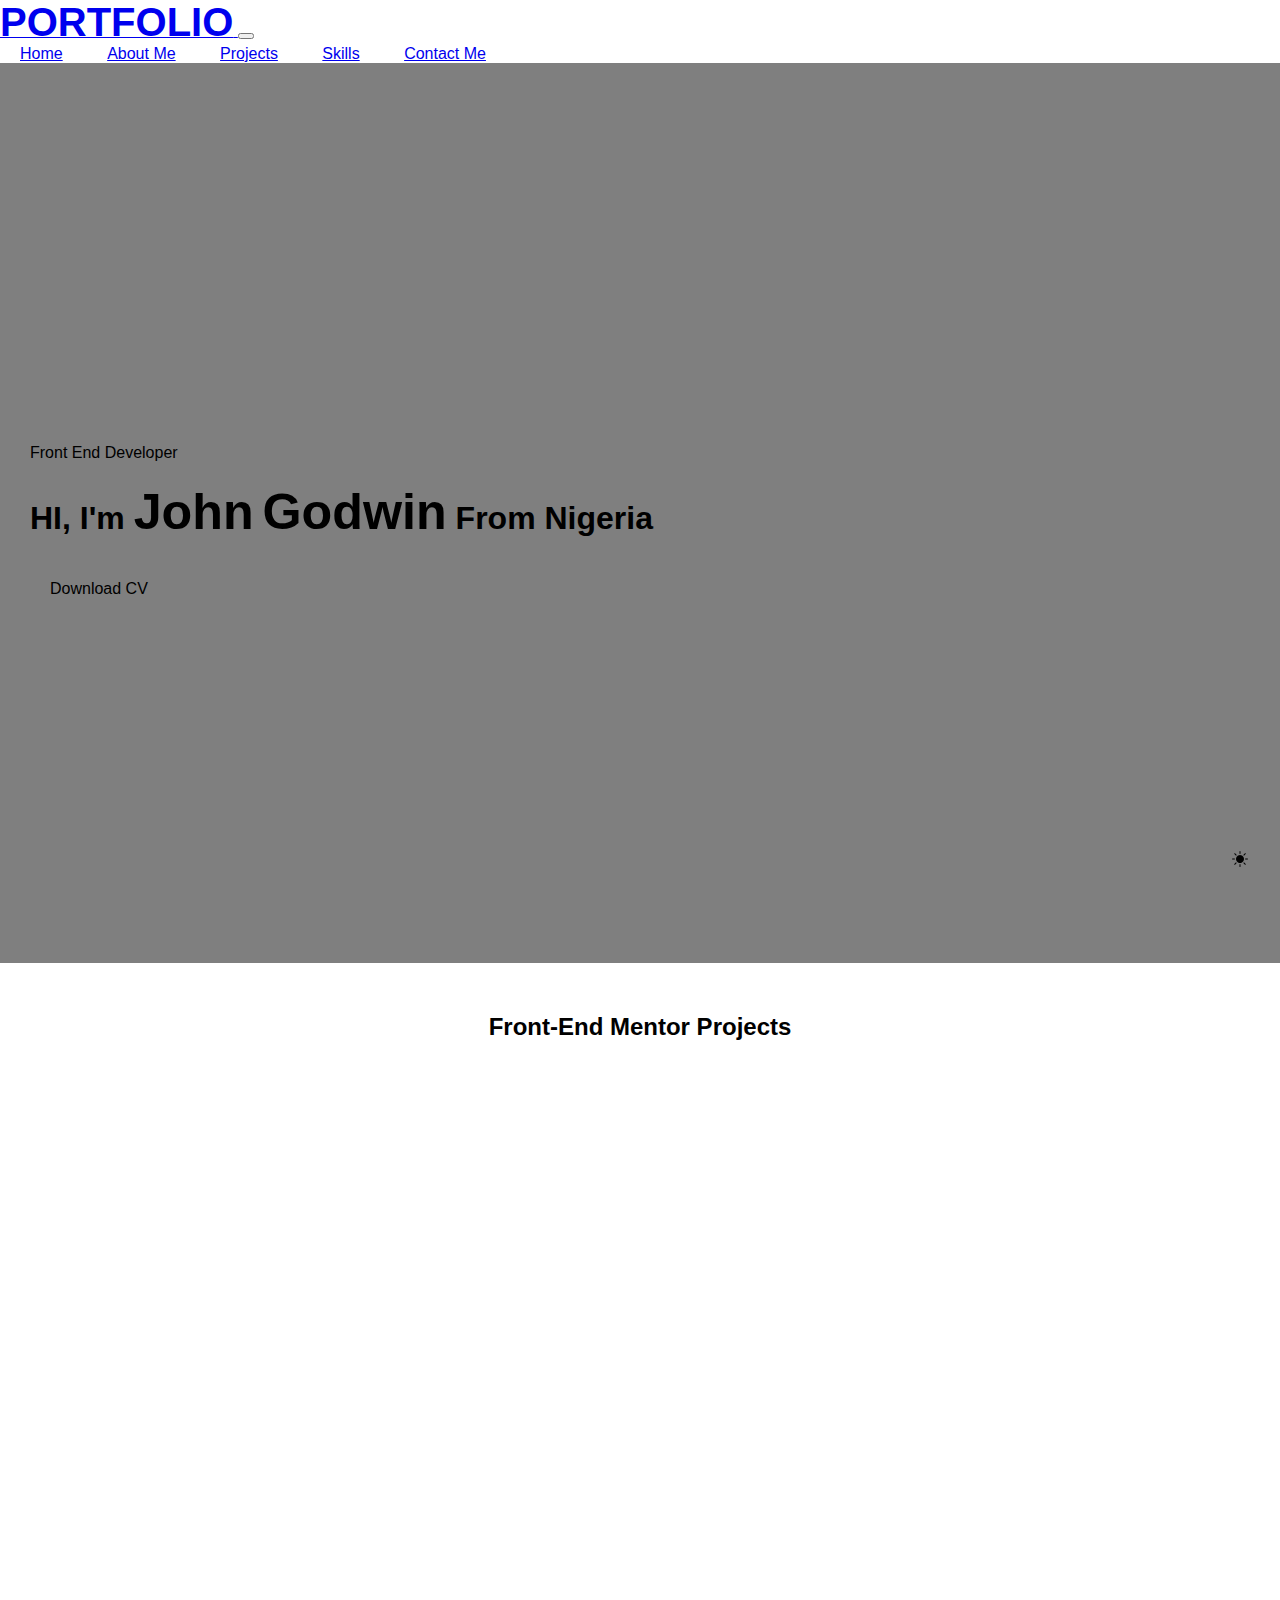
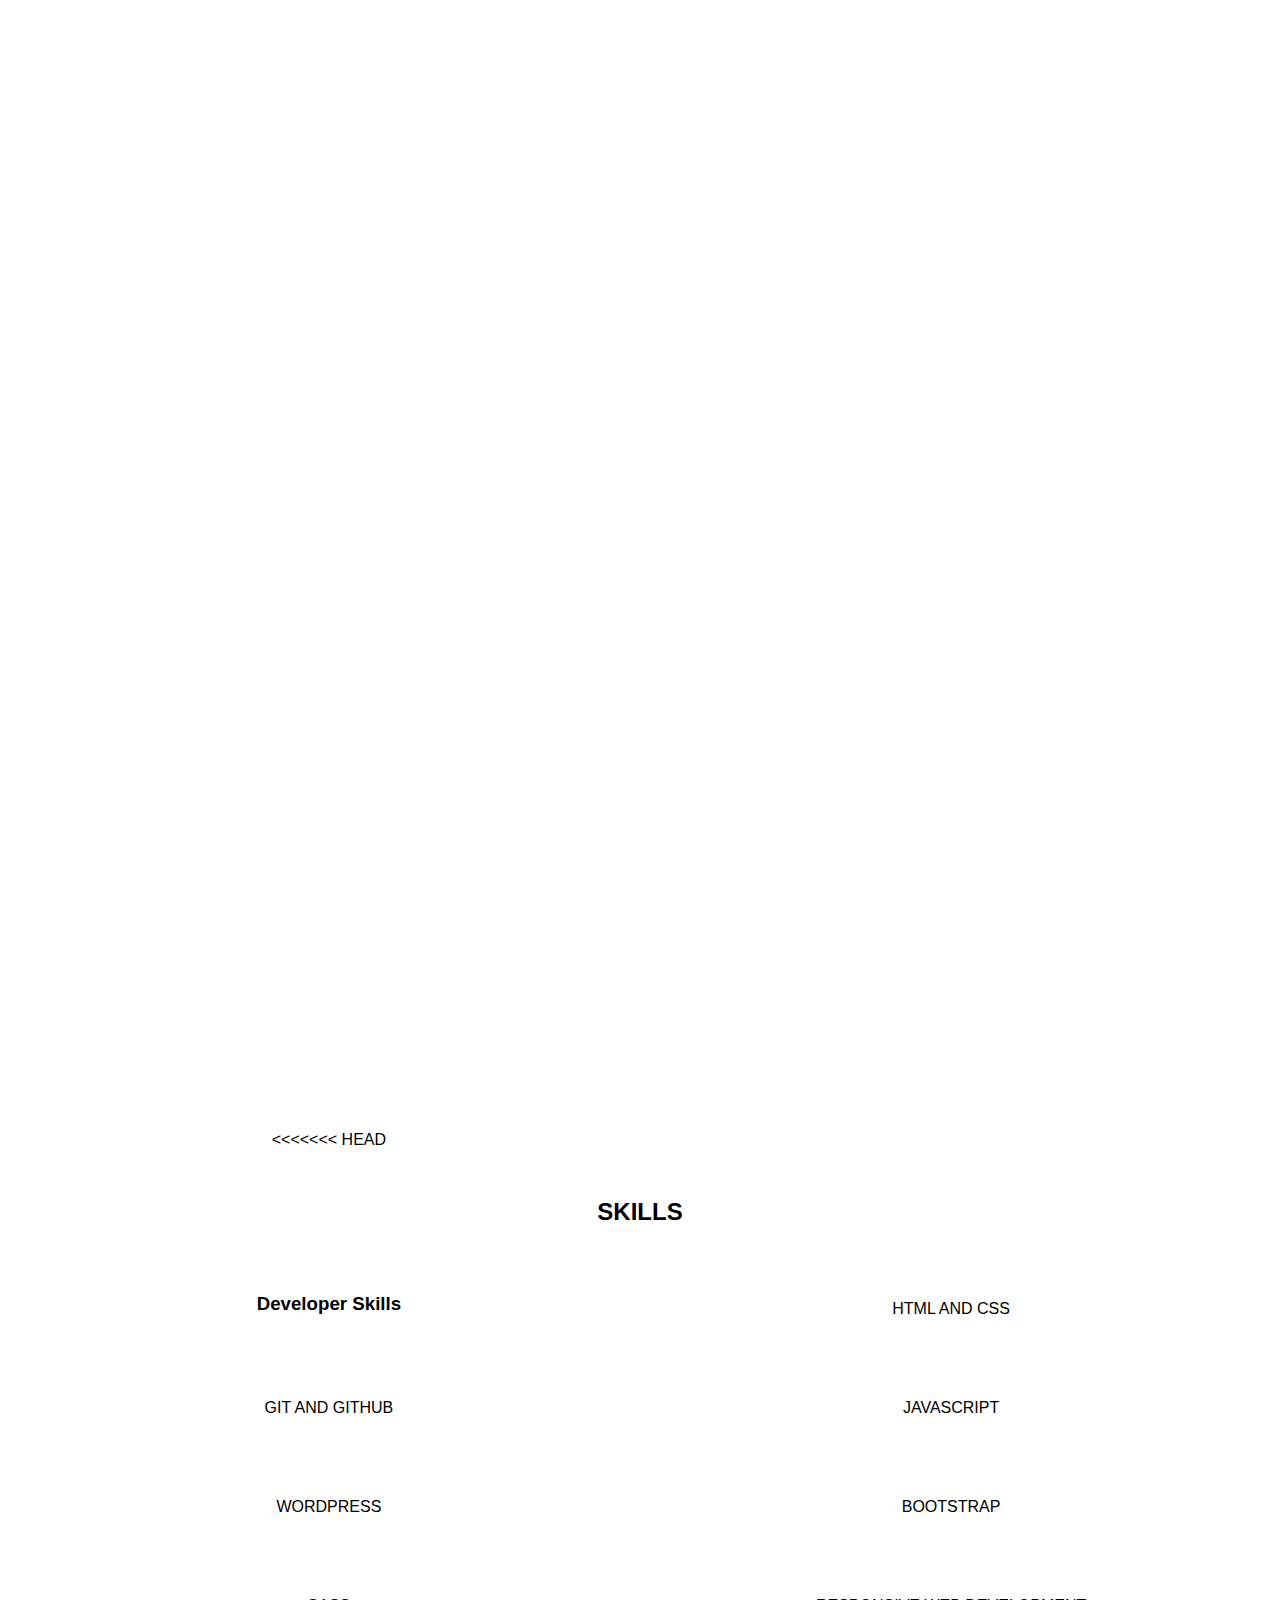
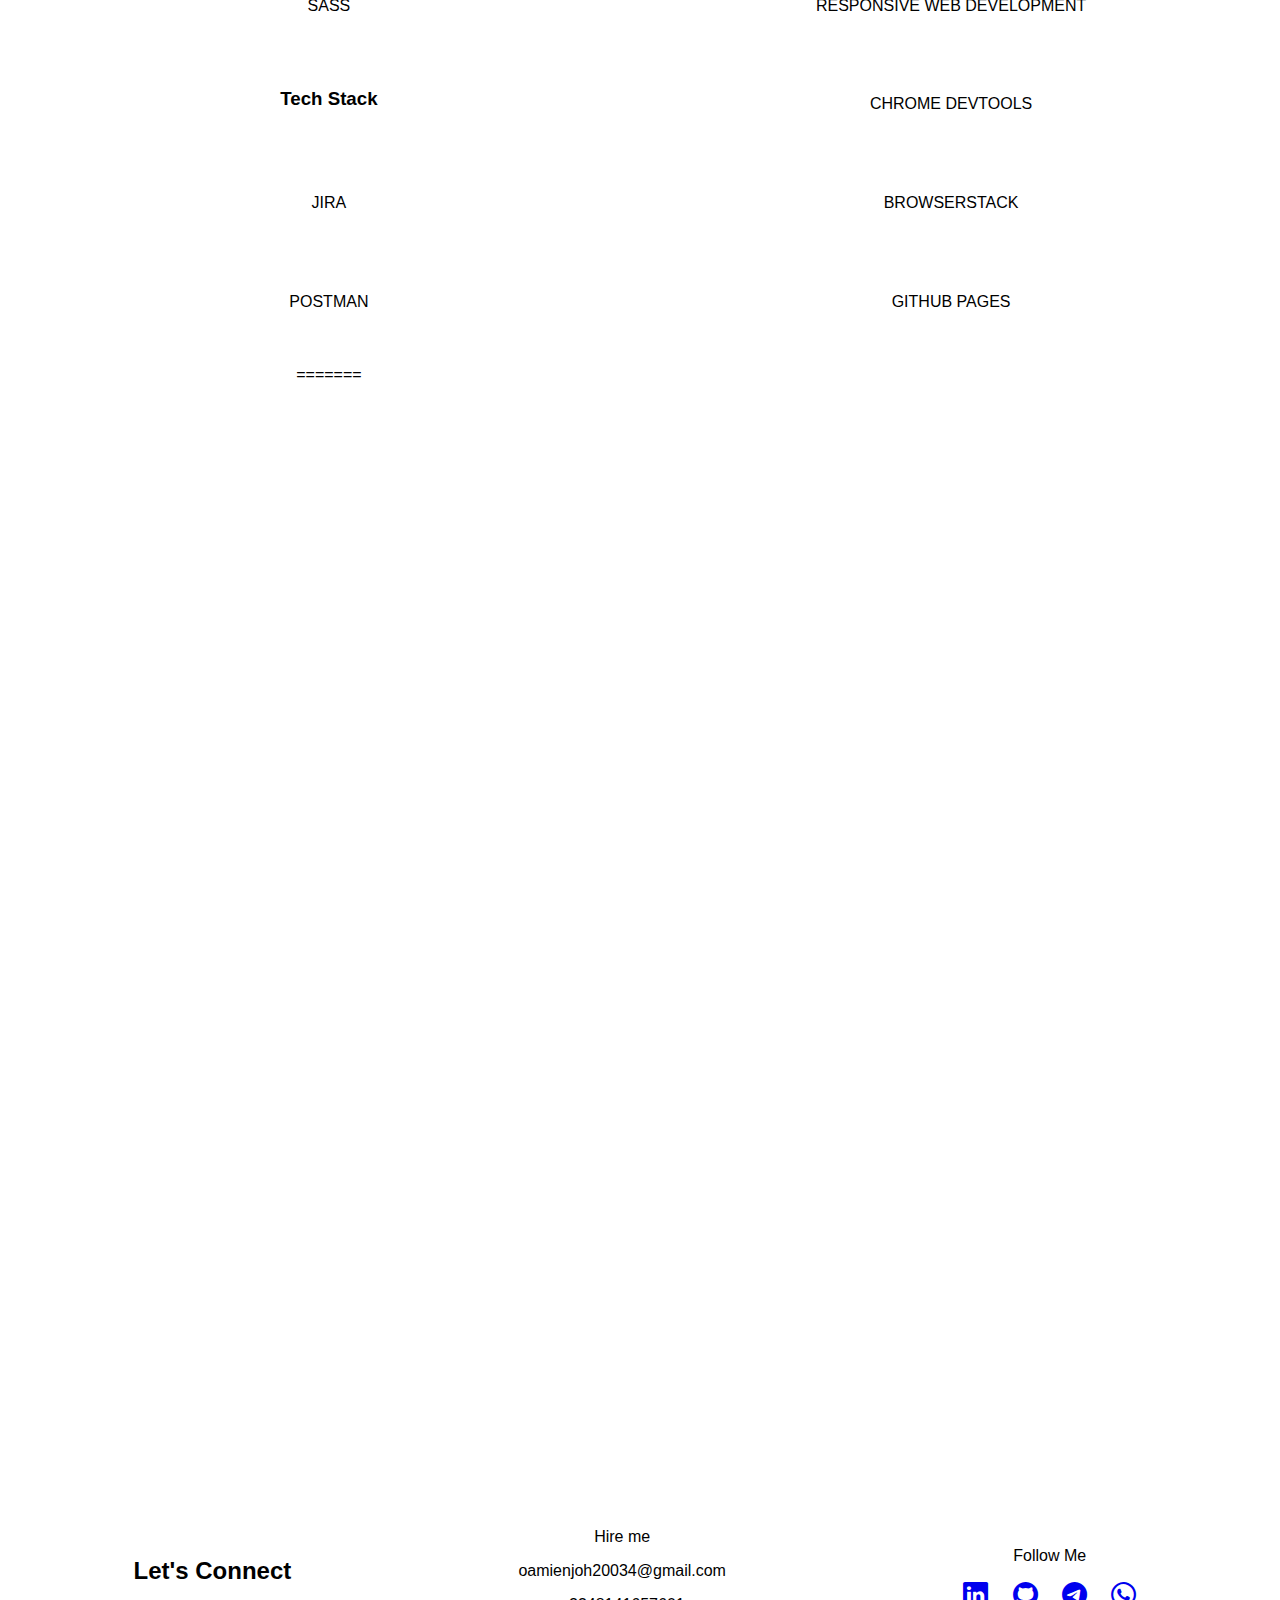
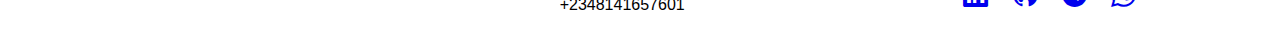
==== index.html @ 38817976 "ed" ====
<!DOCTYPE html>
<html lang="en">
<head>
    <meta charset="UTF-8">
    <meta http-equiv="X-UA-Compatible" content="IE=edge">
    <meta name="viewport" content="width=device-width, initial-scale=1.0">
    <link href="https://cdn.jsdelivr.net/npm/bootstrap@5.3.0-alpha1/dist/css/bootstrap.min.css" rel="stylesheet" integrity="sha384-GLhlTQ8iRABdZLl6O3oVMWSktQOp6b7In1Zl3/Jr59b6EGGoI1aFkw7cmDA6j6gD" crossorigin="anonymous">
    <link rel="stylesheet" href="https://cdn.jsdelivr.net/npm/bootstrap-icons@1.10.2/font/bootstrap-icons.css">
    <link href="../../Bootstrap/bootstrap-5.0.2-dist/css/bootstrap.min.css" rel="stylesheet">
    <link href="../../Bootstrap/bootstrap-icons-1.9.1/bootstrap-icons.css" rel="stylesheet">
    <link rel="stylesheet" href="index.css">
    <base target="_blank">
    <title>Godwin's Portfolio</title>
</head>
<body id="change-theme">
    <main>
        <nav id="nav-change" class="navbar navbar-expand-lg navbar-light fixed-top">
            <div class="container-fluid">
                <a href="#home" class="navbar-brand">
                    <span class="folio name">PORTFOLIO</span>
                </a>
                <button type="button" class="navbar-toggler" data-bs-toggle="collapse" data-bs-target="#navbarCollapse">
                    <span class="navbar-toggler-icon"></span>
                </button>
                <div class="collapse navbar-collapse" id="navbarCollapse">
                    <div class="navbar-nav">
                        <a href="#home" class="nav-item nav-link" target="_self">Home</a>
                        <a href="#aboutme" class="nav-item nav-link" target="_self">About Me</a>
                        <a href="#projects" class="nav-item nav-link" target="_self">Projects</a>
                        <a href="#skil" class="nav-item nav-link" target="_self">Skills</a>
                        <a href="#contactme" class="nav-item nav-link active person" target="_self">Contact Me</a>
                    </div>
                </div>
            </div>
        </nav>
        <section class="top" id="home">
            <div class="top-content">
                <p class="design">Front End Developer</p>
                <h1>HI, I'm <span class="big">John</span> <span class="first big">Godwin</span> From <span class="design">Nigeria</span></h1><br>
                <a href="Images/Godwins-cv.pdf"  class="cvbtn" download>Download CV</a>
            </div>
            <a href="#contactme" target="_self">
                <svg class="arrows">
                    <path class="a1" d="M0 0 L30 32 L60 0"></path>
                     <path class="a2" d="M0 20 L30 52 L60 20"></path>
                     <path class="a3" d="M0 40 L30 72 L60 40"></path>
                 </svg>
            </a>
        </section>
        <section class="main-projects" id="projects">
            <h2>Front-End Mentor Projects</h2>
            <div class="fmp">
                <div class="project project1 fade-in">
                    <div class="discription">
                        My <a href="https://www.frontendmentor.io/profile/wariboko65">Front-End Mentor</a> <a href="https://www.frontendmentor.io/challenges/nft-preview-card-component-SbdUL_w0U">NFT-Preview-Card</a> Solution
                    </div>
                    <div class="image">
                        <img loading="lazy" src="Images/nft-preview.png" alt="nft-preview">
                    </div>
                    <div class="text">
                        <a class="linkbttn" href="https://nft-preview-card-component-main-sable.vercel.app/">View Live Site</a>
                    </div>
                </div>

                <div class="project project2 fade-in">
                    <div class="discription">
                        My <a href="https://www.frontendmentor.io/profile/wariboko65">Front-End Mentor</a> <a href="https://www.frontendmentor.io/challenges/order-summary-component-QlPmajDUj">Order-Summary-Card</a> Solution
                    </div>
                    <div class="image">
                        <img loading="lazy" src="Images/order-summary-preview.png" alt="order-summary-preview">
                    </div>
                    <div class="text">
                        <a class="linkbttn" href="https://order-summary-component-main-six-mu.vercel.app/">View Live Site</a>
                    </div>
                </div>

                <div class="project project3 fade-in">
                    <div class="discription">
                        My <a href="https://www.frontendmentor.io/profile/wariboko65">Front-End Mentor</a> <a href="https://www.frontendmentor.io/challenges/3column-preview-card-component-pH92eAR2-">3-Column-Preview-Card</a> Solution
                    </div>
                    <div class="image">
                        <img loading="lazy" src="Images/windows-preview.png" alt="windows-preview">
                    </div>
                    <div class="text">
                        <a class="linkbttn" href="https://3-column-preview-card-component-main-brown-three.vercel.app/">View Live Site</a>
                    </div>
                </div>

                <div class="project project4 fade-in">
                    <div class="discription">
                     My <a href="https://www.frontendmentor.io/profile/wariboko65">Front-End Mentor</a> <a href="https://www.frontendmentor.io/challenges/chat-app-css-illustration-O5auMkFqY">Chat-App-Illustration</a> Solution
                    </div>
                    <div class="image">
                        <img loading="lazy" src="Images/chat-app-css-illustration-master- window-preview.png" alt="windows-preview">
                    </div>
                    <div class="text">
                     <a class="linkbttn" href="https://chat-app-css-illustration-master-azure.vercel.app/">View Live Site</a>
                    </div>
                </div>

                <div class="project project5 fade-in">
                    <div class="discription">
                     My <a href="https://www.frontendmentor.io/profile/wariboko65">Front-End Mentor</a> <a href="https://www.frontendmentor.io/challenges/testimonials-grid-section-Nnw6J7Un7">Testimonials-Grid-Section</a> Solution
                    </div>
                    <div class="image">
                        <img loading="lazy" src="Images/testimonials-grid-section-main-window-preview.png" alt="windows-preview">
                    </div>
                    <div class="text">
                        <a class="linkbttn" href="https://testimonials-grid-section-main-murex-eight.vercel.app/">View Live Site</a>
                    </div>
                </div>

                <div class="project project6 fade-in" >
                    <div class="discription">
                        My <a href="https://www.frontendmentor.io/profile/wariboko65">Front-End Mentor</a> <a href="https://www.frontendmentor.io/challenges/fylo-data-storage-component-1dZPRbV5n">Fylo-Data-Storage-Component</a> Solution
                    </div>
                    <div class="image">
                        <img loading="lazy" src="Images/fylo-data-storage-component-master-window-preview.png" alt="windows-preview">
                    </div>
                    <div class="text">
                        <a class="linkbttn" href="https://fylo-data-storage-component-master-woad-ten.vercel.app/">View Live Site</a>
                    </div>
                </div>

                <div class="project project7 fade-in" >
                    <div class="discription">
                        My <a href="https://www.frontendmentor.io/profile/wariboko65">Front-End Mentor</a> <a href="https://www.frontendmentor.io/challenges/clipboard-landing-page-5cc9bccd6c4c91111378ecb9">Clipboard-Landing-Page</a> Solution
                    </div>
                    <div class="image">
                        <img class="contain" loading="lazy" src="Images/desktop-view.png" alt="windows-preview">
                    </div>
                    <div class="text">
                        <a class="linkbttn" href="https://clipboard-landing-page-zeta-six.vercel.app/">View Live Site</a>
                    </div>
                </div>

                <div class="project project8 fade-in" >
                    <div class="discription">
                        My <a href="https://www.frontendmentor.io/profile/wariboko65">Front-End Mentor</a> <a href="https://www.frontendmentor.io/challenges/huddle-landing-page-with-curved-sections-5ca5ecd01e82137ec91a50f2">huddle-landing-page-with-curved-sections</a> Solution
                    </div>
                    <div class="image">
                        <img class="contain" loading="lazy" src="Images/h-window-view.png" alt="windows-preview">
                    </div>
                    <div class="text">
                        <a class="linkbttn" href="https://huddle-landing-page-with-curved-sections-puce.vercel.app/">View Live Site</a>
                    </div>
                </div>
            </div>
        </section>

        <section class="cardd" id="aboutme">
            <div class="content">
                <div class="content-text fade-in">
                    <p>Hello, My <span class="first">name</span> is</p>
                    <p class="name">John <span class="first">Godwin</span></p>
                    <p>I'm a Front-End Web Developer and Project Manager with a passion to create clean, interactive and memorable responsive websites.</p>
                    <p>I'm a very curiouse person by nature and I've always wonder how such mind blowing designs, interactive and memorable responsive websites, 
                        Bootstrap and other languages which I use today to build and maintain websites...</p>
                    <p>Can't wait to <span class="first">work</span> with you!</p>
                    <div class="contact">
                        <a href="https://www.instagram.com/_.octagram._"><span class="bi-instagram ico"></span></a>
                        <a href="https://www.linkedin.com/in/godwin-john-920915206"><span class="bi-linkedin ico"></span></a>
                        <a href="https://wa.me/+2348141657601"><span class="bi-whatsapp ico"></span></a>
                        <a href="https://t.me/Gdwin656"><span class="bi-telegram ico"></span></a>
                    </div>
                    <div class="contact-bttn"><a href="https://wa.me/+2348141657601" class="linkbttn tn">Contact Me</a></div>
                </div>
                <div class="profile-image fade-in">
                    <img loading="lazy" class="pp" src="Images/PSX_20221223_101234.jpg" alt="...">
                </div>
            </div>
            
        </section>

        <section class="skills" id="skil">
            <div class="skills-list">
<<<<<<< HEAD
                <h2 class="edit1">SKILLS</h2>
                <h3 class="edit2">Developer Skills</h3>
                <p class="edit edit3">HTML AND CSS</p>
                <p class="edit edit4">GIT AND GITHUB</p>
                <p class="edit edit3">JAVASCRIPT</p>
                <p class="edit edit5">WORDPRESS</p>
                <p class="edit edit6">BOOTSTRAP</p>
                <p class="edit edit7">SASS</p>
                <p class="edit edit8">RESPONSIVE WEB DEVELOPMENT</p>
                <h3 class="edit9">Tech Stack</h3>
                <p class="edit edit10">CHROME DEVTOOLS</p>
                <p class="edit edit11">JIRA</p>
                <p class="edit edit12">BROWSERSTACK</p>
                <p class="edit edit13">POSTMAN</p>
                <p class="edit edit14">GITHUB PAGES</p>
=======
                <h2 class="edit1 fade-in">SKILLS</h2>
                <p class="edit edit3 slide-in from-right">HTML AND CSS</p>
                <p class="edit slide-in from-left">JAVASCRIPT</p>
                <p class="edit slide-in from-right">REACT</p>
                <p class="edit edit4 slide-in from-left">GIT AND GITHUB</p>
                <p class="edit edit6 slide-in from-left">BOOTSTRAP</p>
                <p class="edit edit7 slide-in from-right">SASS</p>
                <p class="edit edit8 slide-in from-left">RESPONSIVE WEB DEVELOPMENT</p>
                <p class="edit edit10 slide-in from-right">CHROME DEVTOOLS</p>
                <p class="edit edit11 slide-in from-left">JIRA</p>
                <p class="edit edit12 slide-in from-right">BROWSERSTACK</p>
                <p class="edit edit13 slide-in from-left">POSTMAN</p>
                <p class="edit edit14 slide-in from-right">GITHUB PAGES</p>
>>>>>>> java]
            </div>
        </section>

        <section id="contactme">
            <div class="contact-content">
                <div class="roww">
                    <div class="contact-left slide-in from-left">
                        <h1 class="sub-title">Contact Me</h1>
                        <p><span class="bi-send icop"></span> <a href="mailto:oamienjoh20034@gmail.com" class="maill">oamienjoh20034@gmail.com</a></p>
                        <p><span class="bi-phone-vibrate icop"></span>+2348141657601</p>
                        <div class="social-icons">
                            <a href="https://www.instagram.com/_.octagram._"><span class="bi-instagram icop"></span></a>
                            <a href="https://www.linkedin.com/in/godwin-john-920915206"><span class="bi-linkedin icop"></span></a>
                            <a href="https://wa.me/+2348141657601"><span class="bi-whatsapp icop"></span></a>
                            <a href="https://t.me/Gdwin656"><span class="bi-telegram icop"></span></a>
                        </div><br><br>
                        <a href="Images/Godwins-cv.pdf"  class="cvbtn" download>Download CV</a>
                    </div>
                    <div class="contact-right slide-in from-right">
                        <form name="submit-to-google-sheet">
                            <input type="text" name="Name" placeholder="Your Name" required>
                            <input type="email" name="Email" placeholder="Your Email" required>
                            <textarea name="Message" rows="6" placeholder="Your Message"></textarea>
                            <button type="submit" class="cvbtn submitbtn">Submit</button>
                        </form>
                        <span id="msg"></span>
                        <a href="#home" target="_self" class="up">
                            <svg class="arrows aw">
                                <path class="a1" d="M0 0 L30 32 L60 0"></path>
                                 <path class="a2" d="M0 20 L30 52 L60 20"></path>
                                 <path class="a3" d="M0 40 L30 72 L60 40"></path>
                             </svg>
                        </a>
                    </div>
                </div>
            </div>
        </section>

        <footer>
            <div class="footer-content">
                <h2>Let's Connect</h2>
                <div>
                    <p>Hire me</p>
                    <p><a class="maill" href="mailto:oamienjoh20034@gmail.com">oamienjoh20034@gmail.com</a></p>
                    <p>+2348141657601</p>
                </div>
                <div>
                    <p>Follow Me</p>
                    <a href="https://www.linkedin.com/in/godwin-john-920915206"><span class="bi-linkedin icoo"></span></a>
                    <a href="https://github.com/wariboko65"><span class="bi-github icoo"></span></a>
                    <a href="https://t.me/Gdwin656"><span class="bi-telegram icoo"></span></a>
                    <a href="https://wa.me/+2348141657601"><span class="bi-whatsapp icoo"></span></a>
                    <div id="light-dark-toggle" class="theme-changer"><span id="change-icon" class="bi-moon-fill"></span></div>
                </div>
            </div>
        </footer>
    </main>

    <script src="index.js"></script>
    <script src="../../Bootstrap/bootstrap-5.0.2-dist/js/bootstrap.min.js"></script>      
    <script src="https://cdn.jsdelivr.net/npm/bootstrap@5.3.0-alpha1/dist/js/bootstrap.bundle.min.js" integrity="sha384-w76AqPfDkMBDXo30jS1Sgez6pr3x5MlQ1ZAGC+nuZB+EYdgRZgiwxhTBTkF7CXvN" crossorigin="anonymous"></script>
</body>
</html>
---- index.css ----
.light {
    --mainbg: rgb(255, 255, 255);
    --white2: hsl(217, 54%, 11%);
    --white: rgb(255, 255, 255);
    --cardshadow: rgba(128, 128, 128, 0.384);
    --lblue: hsl(217, 54%, 11%);
    --cyan: hsl(217, 54%, 11%);
    --cyan2: hsl(263, 55%, 52%); 
    --boxshadow: hsla(216, 54%, 11%, 0.459);
    --btninset: rgba(128, 128, 128, 0.432);
    --btncolor: hsl(216, 50%, 16%);
    --whiteopa: rgba(255, 255, 255, 0.7);
    --whiteopacity: hsla(216, 54%, 11%, 0.801);
    --inputbg: hsla(218, 49%, 8%, 0.452);
    --footernav: rgb(255, 255, 255);
    --navshadow: hsla(215, 55%, 6%, 0.466);
    --navfootershadow2: rgba(128, 128, 128, 0.568);
    background-image: url('Images/pexels-kanhaiya-sharma-13062570 (2).jpg');
    transition: color 0.5s, background-color 0.5s, box-shadow 0.5s;
}
.dark {
    --mainbg: hsl(217, 54%, 11%);
    --white2: rgb(255, 255, 255);
    --white: rgb(255, 255, 255);
    --cardshadow: hsl(215, 55%, 6%);
    --lblue: hsl(215, 51%, 70%);
    --cyan: rgb(42, 143, 139);
    --cyan2: rgb(42, 143, 139);
    --boxshadow: hsl(178, 100%, 50%, .3);
    --btninset: hsl(215, 52%, 21%);
    --btncolor: hsl(216, 50%, 16%);
    --whiteopa: rgba(255, 255, 255, 0.7);
    --whiteopacity: rgba(255, 255, 255, 0.5);
    --inputbg: hsla(218, 49%, 8%, 0.452);
    --footernav: hsl(217, 54%, 11%);
    --navshadow: hsl(215, 55%, 6%);
    --navfootershadow2: hsl(215, 52%, 21%);
    background-image: url('Images/dice-3319359_1920.jpg');
    transition: color 0.5s, background-color 0.5s, box-shadow 0.5s;
}
.up {
    height: 200px;
    width: 200px;
    display: block;
    position: absolute;
    right: -30px;
    bottom: -35px;
    transform: scale(0.5);
}
.contact-right {
    position: relative;
}
nav, .navv {
    padding: 0;
    transition: background-color 0.5s ease-in-out, box-shadow 0.5s ease-in-out, color 0.5s ease-in-out;
}
.navv {
    background: var(--footernav);
    box-shadow: 0 5px 15px 0 var(--navshadow), 0 3px 10px 0 var(--navfootershadow2) inset;
}
.fade-in {
    opacity: 0;
    transition: opacity 0.5s ease-in;
}
.fade-in.appear {
    opacity: 1;
}
.from-left {
    transform: translatex(-50%);
}
.from-right {
    transform: translatex(50%);
}
 .from-left,
 .from-right {
    transition: opacity 1s ease-in, transform 1s;
    opacity: 0;
}
 .from-left.appear,
 .from-right.appear {
    transform: translatex(0);
    opacity: 1;
}

.nav-link {
    font-weight: 500;
}
html {
    scroll-behavior: smooth;
    scroll-padding-top: 100px;
}

body {
    margin: 0;
    padding: 0;
    box-sizing: border-box;
    font-family: "segoe ui", arial, sans-serif;
    background: var(--mainbg);
    background-repeat: no-repeat;
    background-size: 100vw 100vh;
    color: var(--white2);
}
.top {
    padding: 0 30px;
    display: flex;
    flex-direction: column;
    justify-content: center;
    height: 100vh;
    position: relative;
    margin-block-end: 50px;
    transition: background-color 0.5s;
}
.arrows {
    width: 60px;
    height: 70px;
    position: absolute;
    bottom: 30px;
    left: 50%;
    margin-inline-start: -30px;
    transform: scale(0.6);
}
.arrows path {
    stroke: var(--cyan2);
    fill: transparent;
    stroke-width: 1px;
    animation: arrow 2s infinite;
    -webkit-animation: arrow 2s infinite;
}
.aw {
    transform: rotate(180deg);
}

@keyframes arrow {
    0% {opacity: 0;}
    40% {opacity: 1;}
    80% {opacity: 0;}
    100% {opacity: 0;}
}

@-webkit-keyframes arrow {
    0% {opacity: 0;}
    40% {opacity: 1;}
    80% {opacity: 0;}
    100% {opacity: 0;}
}
.arrows path.a1 {
    animation-delay: -1s;
    -webkit-animation-delay: -1s;
}
.arrows path.a2 {
    animation-delay: -0.5s;
    -webkit-animation-delay: -0.5s;
}
.arrows path.a3 {
    animation-delay: 0s;
    -webkit-animation-delay: 0s;
}
.image {
    width: 100%;
    height: 75%;
}
.name {
    font-size: 40px;
    font-weight: 700;
}
.folio {
    font-weight: 700;
    color: var(--cyan2);
    transition: color 0.5s;
    cursor: pointer;
}

.roww {
    position: relative;
    width:  90%;
    margin-block-end: 50px;
    margin-inline: auto;
}   
.contact-content {
    overflow: hidden;
}

.ico, .icoo, .icop {
    font-size: 25px;
    margin: 10px;
    color: var(--white2);
    transition: 0.2s;
}
.contact a:hover .ico {
    color: var(--cyan2);
}
.icoo {
    color: var(--white2);
}
.contact a {
    display: inline-block;
    transition: 0.5s;
}
.contact a:hover {
    transform: translateY(-5px);
}
.icoo:hover {
    color: var(--cyan2);
}
.contact-bttn {
    margin-block-start: 30px;
}
.first {
    color: var(--cyan2);
    transition: color 0.5s;
    cursor: pointer;
}
.first:hover {
    color: var(--lblue);
}
img {
    width: 100%;
    height: 100%;
}
.main-projects > h2 {
    text-align: center;
}
.main-projects {
    margin-block-end: 100px;
}
.profile-image {
    width: 60%;
    height: auto;
    margin-block-end: 10px;
    margin-block-start: 30px;
    border-radius: 20px;
    overflow: hidden;
    cursor: pointer;
    margin-inline: auto;
    transition: 0.5s;
    box-shadow: 0 10px 20px 0 var(--cardshadow);
}
.content {
    margin-block-start: 30px;
    margin-inline: 0;
    padding: 20px;
}
.content-text {
    text-align: center;
}
.content-text p:nth-child(4) {
    color: var(--whiteopacity);
}
.pp {
    transition: 0.5s;
}
.profile-image:hover .pp {
    transform: scale(1.15);
}
.project {
    position: relative;
    width: 90%;
    min-width: 300px;
    box-shadow: 0 3px 15px 0 var(--cardshadow);
    border-radius: 10px;
    margin-inline: auto;
    margin-block-end: 20px;
}
.maill {
    text-decoration: none;
    color: var(--white2);
    font-weight: 500;
}
.maill:hover {
    box-shadow: 0 5px 15px 0 var(--cardshadow), 0 3px 10px 0 var(--btninset) inset;
    color: var(--cyan2)
}
.discription {
    padding: 15px;
    color: var(--lblue);
    font-weight: 500;
    text-align: center;
}
.discription a:nth-child(1)  {
    color: var(--white2);
    text-decoration: none;
}
.discription a:nth-child(2):hover, .discription a:nth-child(1):hover {
    box-shadow: 0 5px 15px 0 var(--cardshadow), 0 3px 10px 0 var(--btninset) inset;
}
.discription a:nth-child(2) {
    color: var(--cyan2);
    text-decoration: none;
}
.skills {
    margin: 0;
    padding: 30px;
    text-align: center;
    overflow: hidden;
    cursor: pointer;
    margin-block-start: 100px;
    margin-block-end: 50px;
}
.edit {
    box-shadow: 0 5px 15px 0 var(--cardshadow), 0 3px 10px 0 var(--btninset) inset;
    padding: 10px;
    transition: 0.5s ease-in-out;
}
.edit:hover {
    transform: scale(0.9);
}

.text {
    display: flex;
    flex-direction: column;
    align-items: flex-start;
    gap: 10px;
    height: 30%;
    width: 100%;
    padding: 10px;
}
.linkbttn {
    color: var(--lblue);
    font-weight: 500;
    text-decoration: none;
    background: var(--mainbg);
    box-shadow: 0 5px 15px 0 var(--cardshadow), 0 3px 10px 0 var(--btninset) inset;
    padding: 10px 20px;
    border-radius: 30px;
    transition: 0.5s;
}
.edit1 {color: var(--cyan); font-weight: 700;}
.edit3, .edit5, .edit7, .edit11, .edit13, .theme-changer {background-color: var(--cyan); box-shadow: 0 5px 15px var(--boxshadow); color: var(--white);}
.linkbttn:hover {
    color: var(--white2);
}

.cvbtn {
    color: var(--white2);
    padding: 10px 20px;
    border-radius: 20px;
    text-decoration: none;
    font-weight: 500;
    transition: 0.5s;
    user-select: none;
    box-shadow: 0 5px 15px 0 var(--cardshadow), 0 3px 10px 0 var(--btninset) inset;
}
.cvbtn:hover {
    color: var(--mainbg);
    background-color: var(--cyan);
    box-shadow: 0 3px 10px 0 var(--cyan), 0 3px 10px 0 var(--btninset) inset;
}
.submitbtn {
    border: none;
    padding: 10px 30px;
    background: transparent;
    margin-block-end: 30px;
    user-select: none;
}
.icop {
    color: var(--cyan2);
}
.contain {
    object-fit: cover;
    height: 300px;
    object-position: top;
}
.social-icons a {
    display: inline-block;
    transition: 0.5s;
}
.social-icons a:hover .icop {
    color: var(--white2);
    transition: 0.5s;
}
.social-icons a:hover {
    transform: translatey(-5px);
}

.contact-right form {
    width: 100%;
    margin-block-start: 30px;
}


.design {
    color: var(--lblue);
    transition: color 0.5s;
    cursor: pointer;
}
.design:hover  {
    color: var(--cyan);
}
.big {
    font-size: 1.57em;
    font-weight: 700;
    font-family: "jokerman", Arial, Helvetica, sans-serif;
}

form input, form textarea {
    width: 100%;
    border: none;
    outline: none;
    padding: 15px;
    margin: 15px 0;
    font-size: 18px;
    border-radius: 10px;
    background: var(--mainbg);
    color: var(--lblue);
    font-weight: 500;
    resize: none;
    transition: 0.5s;
    box-shadow: 0 5px 15px 0 var(--cardshadow), 0 3px 10px 0 var(--btninset) inset;
}

form input:focus {
    background: var(--mainbg);
    transform: translatey(-10px);
    box-shadow: 0 30px 80px 0 var(--cardshadow), 0 10px 20px 0 var(--btninset) inset;
    z-index: 4;
}
form textarea:focus {
    background: var(--mainbg);
    transform: translateY(-10px);
    box-shadow: 0 30px 80px 0 var(--cardshadow), 0 20px 50px 0 var(--btninset) inset;
}
#msg {
    color: #61b752;
    margin-inline-start: 35px;
    margin-block-start: -20px;
    display: block;
}

footer {
    background: var(--footernav);
    text-align: center;
    box-shadow: 0 5px 15px 0 var(--cardshadow), 0 3px 10px 0 var(--navfootershadow2) inset;
    padding: 20px;    
    color: var(--white2);
}

.theme-changer {
    content: "";
    position: fixed;
    overflow: hidden;
    bottom: 20px;
    right: 20px;
    height: 40px;
    width: 40px;
    display: flex;
    justify-content: center;
    align-items: center;
    background: var(--cyan);
    border-radius: 50%;
    cursor: pointer;
    
}

@media screen and (min-width: 700px) {
    .fmp {
        display: grid;
        grid-template-columns: auto auto;
        padding: 20px;
        column-gap: 20px;
        row-gap: 10px;
    }    
    .project {
        width: 100%;
        display: flex;
        flex-direction: column;
    }
    .up {
        right: -20px;
        bottom: -35px;
    }
    .content {
        display: flex;
        justify-content: space-around;
        align-items: center;
        box-shadow: 0 5px 15px 0 var(--cardshadow), 0 3px 10px 0 var(--btninset) inset; 
        gap: 80px;
    }
    .content-text {
        text-align: left;
    }
    .skills-list {
        display: grid;
        grid-template-columns: 49% 49%;
        gap: max(20px, 2%);
    }
    .edit1 {grid-column: 1 / 3;}

    .content-text {
        flex: 70%;
    }
    .profile-image {
        flex: 30%
    }
    .image {
        overflow: hidden;
    }
    .text {
        justify-content: center;
    }
}
@media screen and (min-width: 1000px) {
    .fmp {
        display: grid;
        grid-template-columns: auto auto auto;
    }
    .up {
        bottom: -50px;
    }
    .text::after {
        content: "";
        position: absolute;
        inset: 0;
        top: 0;
        height: 100%;
        background-image: linear-gradient(to top, var(--cyan), purple);
        border-radius: 10px 10px 0 0;
        opacity: 0;                          
        transition: 0.5s ease-in-out;
    }
    .project {
        display: flex;
        flex-direction: column-reverse;
        position: relative;
        height: 280px;
        transition: opacity 0.5s ease-in-out, transform 0.5s ease-in-out;
    }
    .image {
        border-radius: 10px 10px 0 0;
    }
    img {
        height: 100%;
        max-height: 100%;
        border-radius: 10px 10px 0 0;
        transition: 0.5s;
    }
    .discription {
        height: 25%;
    }
    .project:hover .text::after {
        opacity: 1;
    }
    .project:hover {
        transform: translatey(-20px);
        box-shadow: 0 25px 80px 0 var(--cardshadow), 0 -25px 80px 0 var(--cardshadow), 0 10px 20px 0 var(--btninset) inset;
        cursor: pointer;
    }
    .project:hover .linkbttn {
        opacity: 1;
    }
    .project:hover img {
        transform: scale(2);
    }
    
    .text {
        position: relative;
        border-radius: 10px 10px 0 0;
        position: absolute;
        top: 0;
        bottom: 0;
        height: 75%;
        width: 100%;
        display: flex;
        flex-direction: column-reverse;
        gap: 20px;
        justify-content: center;
        align-items: center;
    }
    .profile-image {
        margin-block-start: 15px;
        box-shadow: 0 15px 30px 0 var(--cardshadow) ;
    }
    .pp {
        width: 230px;
        border-radius: 0 0 0 0;
        box-shadow: 0 10px 20px 0 var(--cardshadow),
        0 20px 30px 0 var(--cardshadow);
    }
    .content {
        height: 440px;
    }
    .content-text {
        margin-inline: 30px;
    }
    .linkbttn {
        opacity: 0;
        transition: color 0.5s, box-shadow 0.5s, background-color 0.5s;
        background: var(--btncolor);
        color: var(--whiteopa);
        box-shadow: 0 3px 10px 0 var(--cyan) inset;
        z-index: 1;
    }
    .tn {
        opacity: 1;
    }
    .linkbttn:hover {
        box-shadow: 0 3px 10px 0 var(--cardshadow), 0 3px 10px 0 var(--btninset) inset;
        color: var(--white);
    }
    .navbar-nav a {
        position: relative;
        margin: 20px;
    }
    .navbar-nav a::after {
        content: "";
        width: 0;
        height: 3px;
        background: var(--cyan2);
        position: absolute;
        left: 50%;
        bottom: -1px;
        transition: 0.5s;
    }
    .navbar-nav a:hover::after {
        width: 100%;
        left: 0;
    }
    .roww {
        display: flex;
        flex-direction: row;
        gap: 100px;        
    }
    .contact-right form {
        margin: 0;
        width: 70%;
    }
    .footer-content {
        display: flex;
        flex-direction: row;
        justify-content: space-around;
        align-items: center;
    }
}
@media screen and (min-width: 2000px) {
    .fmp {
        display: grid;
        grid-template-columns: auto auto auto auto auto;
    }
}
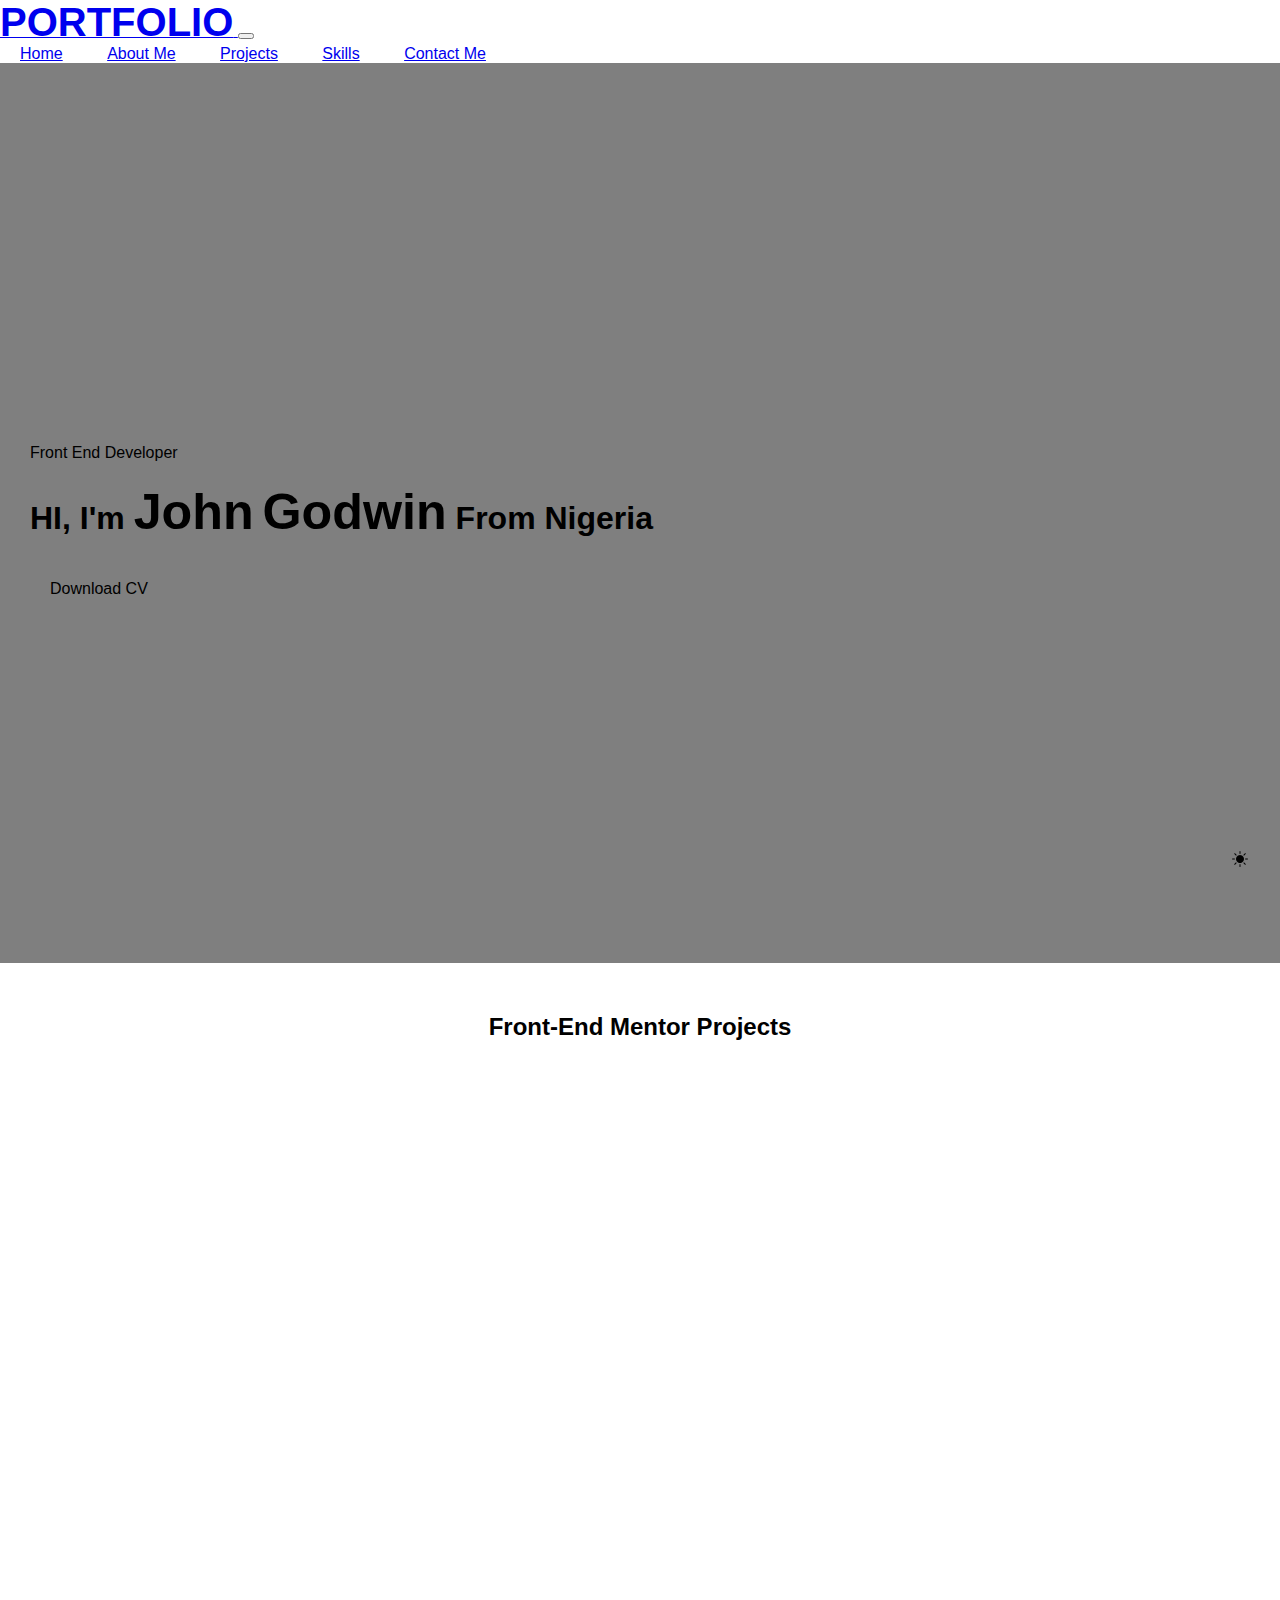
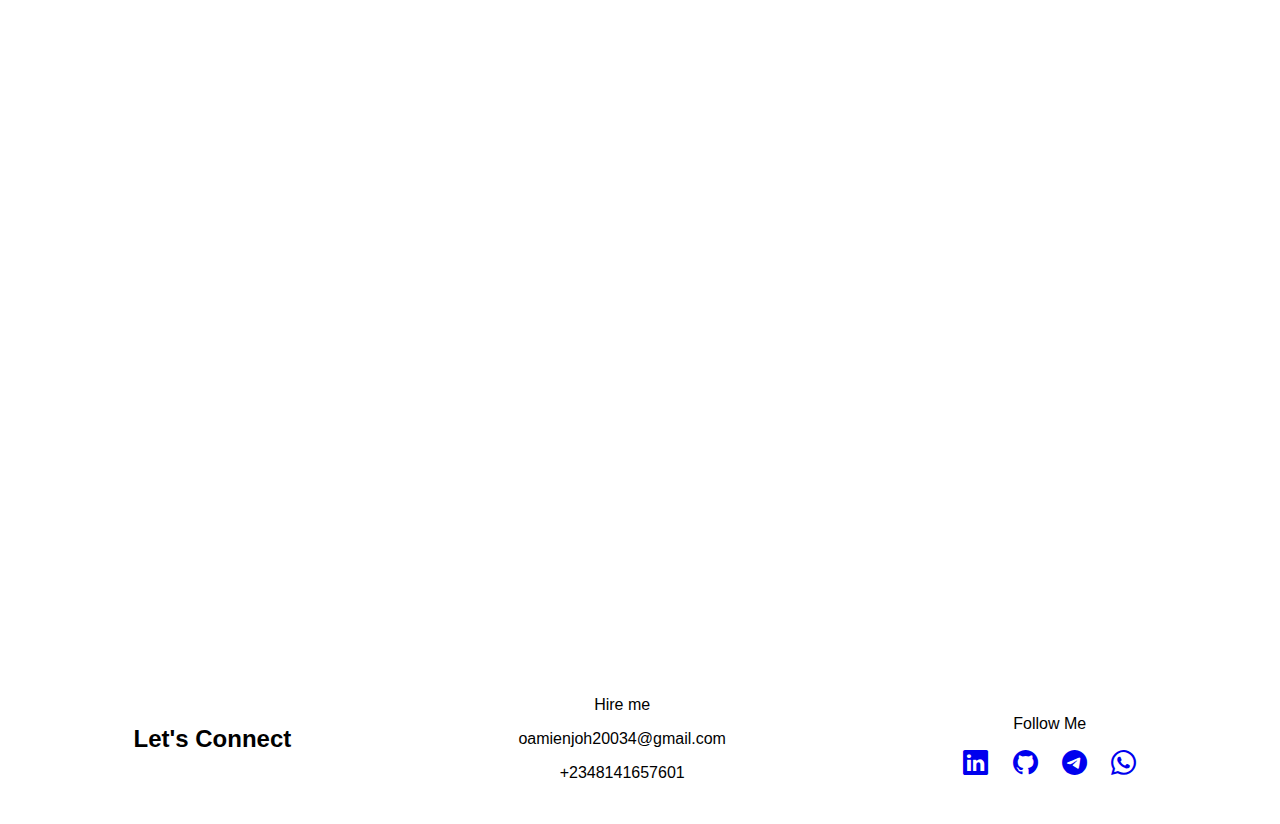
==== commit 02fa9858: "d" ====
--- a/index.html
+++ b/index.html
@@ -174,23 +174,6 @@
 
         <section class="skills" id="skil">
             <div class="skills-list">
-<<<<<<< HEAD
-                <h2 class="edit1">SKILLS</h2>
-                <h3 class="edit2">Developer Skills</h3>
-                <p class="edit edit3">HTML AND CSS</p>
-                <p class="edit edit4">GIT AND GITHUB</p>
-                <p class="edit edit3">JAVASCRIPT</p>
-                <p class="edit edit5">WORDPRESS</p>
-                <p class="edit edit6">BOOTSTRAP</p>
-                <p class="edit edit7">SASS</p>
-                <p class="edit edit8">RESPONSIVE WEB DEVELOPMENT</p>
-                <h3 class="edit9">Tech Stack</h3>
-                <p class="edit edit10">CHROME DEVTOOLS</p>
-                <p class="edit edit11">JIRA</p>
-                <p class="edit edit12">BROWSERSTACK</p>
-                <p class="edit edit13">POSTMAN</p>
-                <p class="edit edit14">GITHUB PAGES</p>
-=======
                 <h2 class="edit1 fade-in">SKILLS</h2>
                 <p class="edit edit3 slide-in from-right">HTML AND CSS</p>
                 <p class="edit slide-in from-left">JAVASCRIPT</p>
@@ -204,7 +187,6 @@
                 <p class="edit edit12 slide-in from-right">BROWSERSTACK</p>
                 <p class="edit edit13 slide-in from-left">POSTMAN</p>
                 <p class="edit edit14 slide-in from-right">GITHUB PAGES</p>
->>>>>>> java]
             </div>
         </section>
 
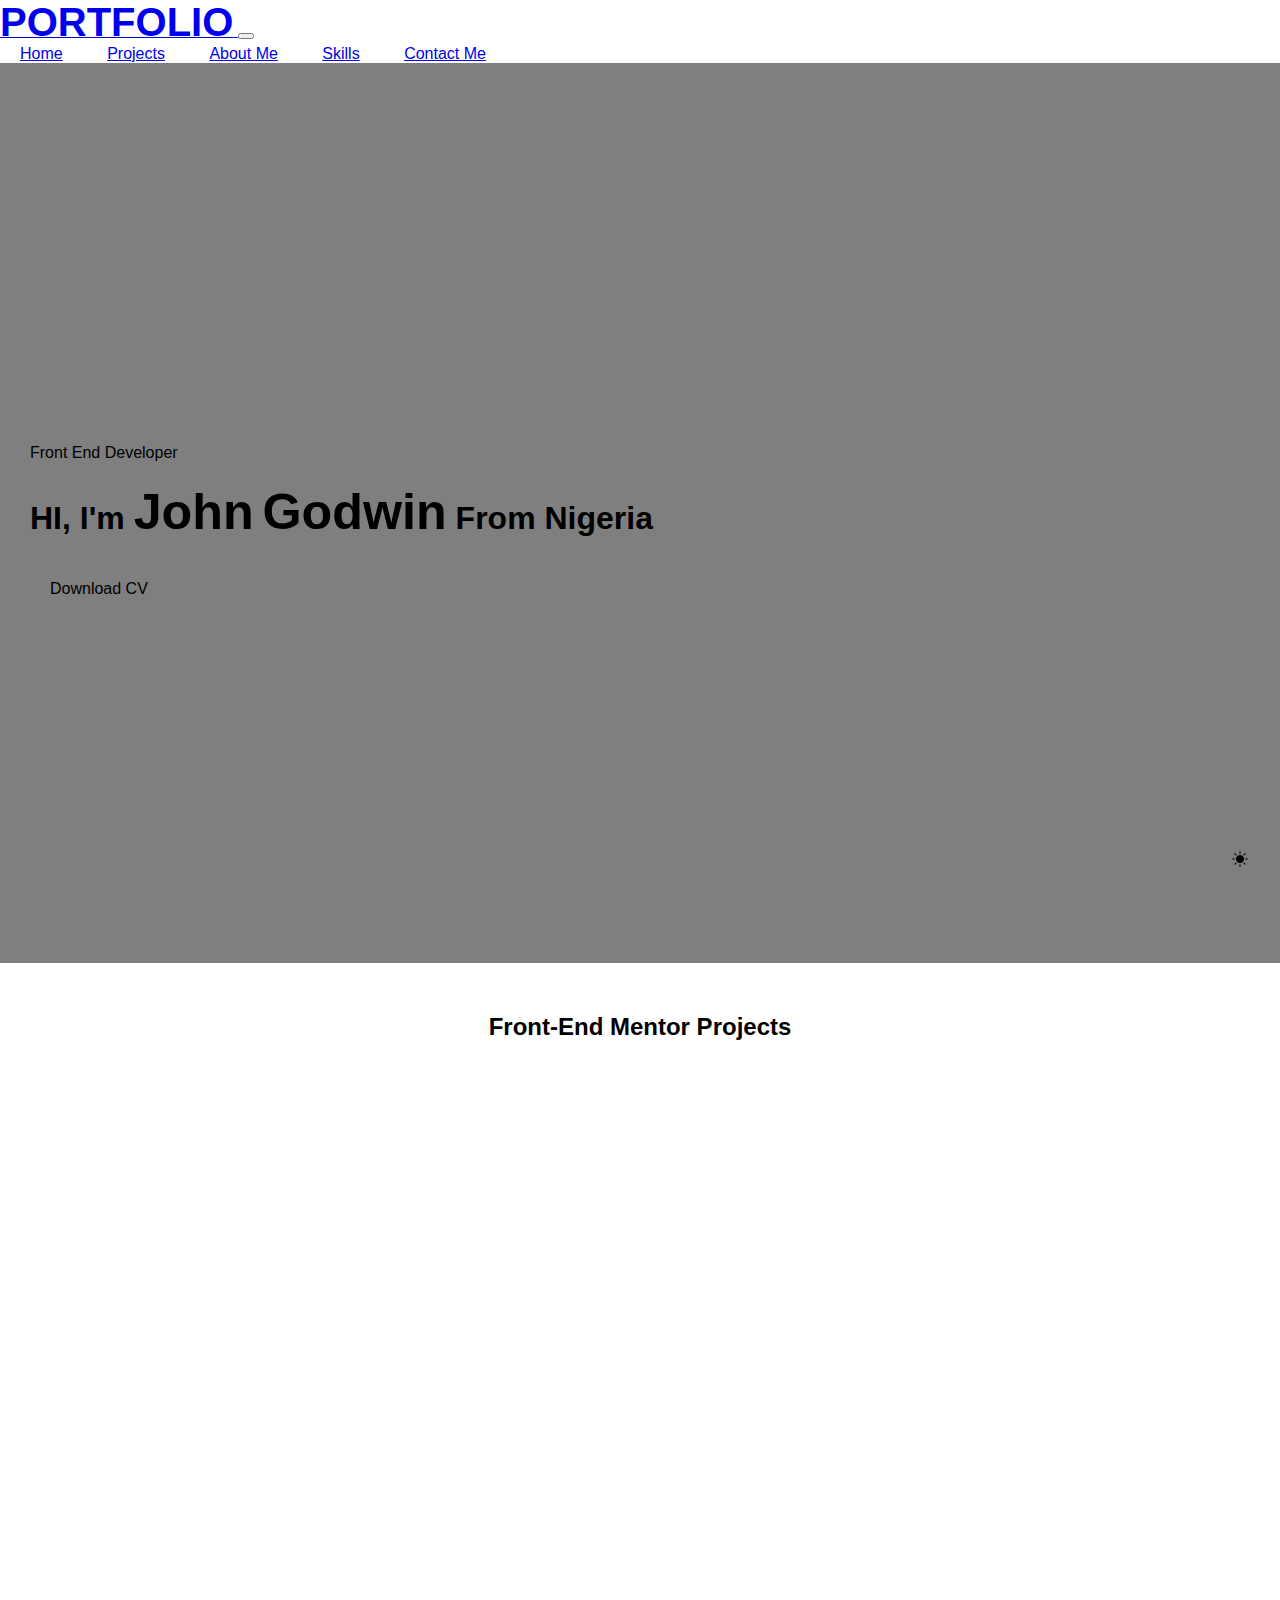
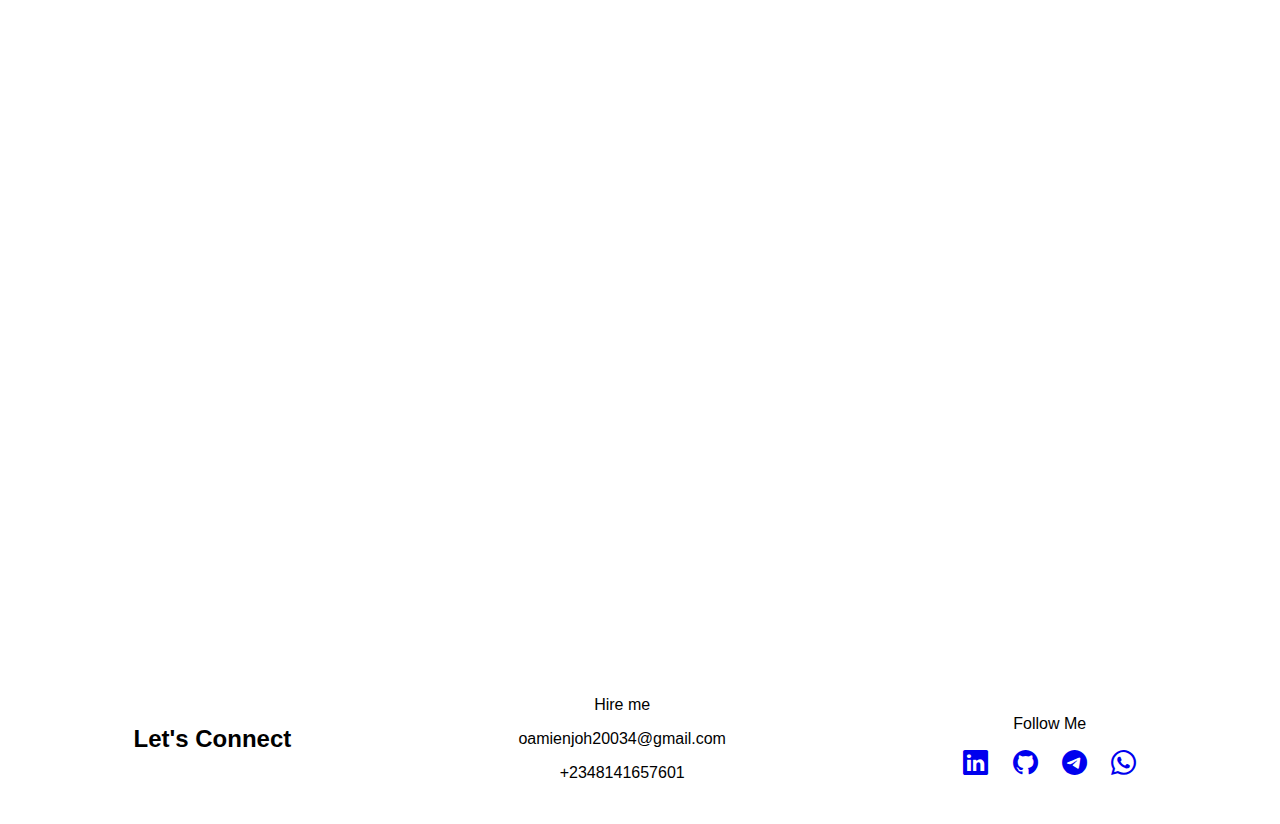
==== commit acef2367: "fz" ====
--- a/index.html
+++ b/index.html
@@ -25,8 +25,8 @@
                 <div class="collapse navbar-collapse" id="navbarCollapse">
                     <div class="navbar-nav">
                         <a href="#home" class="nav-item nav-link" target="_self">Home</a>
+                        <a href="#projects" class="nav-item nav-link" target="_self">Projects</a>
                         <a href="#aboutme" class="nav-item nav-link" target="_self">About Me</a>
-                        <a href="#projects" class="nav-item nav-link" target="_self">Projects</a>
                         <a href="#skil" class="nav-item nav-link" target="_self">Skills</a>
                         <a href="#contactme" class="nav-item nav-link active person" target="_self">Contact Me</a>
                     </div>
@@ -37,7 +37,7 @@
             <div class="top-content">
                 <p class="design">Front End Developer</p>
                 <h1>HI, I'm <span class="big">John</span> <span class="first big">Godwin</span> From <span class="design">Nigeria</span></h1><br>
-                <a href="Images/Godwins-cv.pdf"  class="cvbtn" download>Download CV</a>
+                <a href="Images/JohnGodwin'sCv.pdf"  class="cvbtn" download>Download CV</a>
             </div>
             <a href="#contactme" target="_self">
                 <svg class="arrows">
@@ -175,18 +175,18 @@
         <section class="skills" id="skil">
             <div class="skills-list">
                 <h2 class="edit1 fade-in">SKILLS</h2>
-                <p class="edit edit3 slide-in from-right">HTML AND CSS</p>
+                <p class="edit edit2 slide-in from-right">HTML AND CSS</p>
                 <p class="edit slide-in from-left">JAVASCRIPT</p>
                 <p class="edit slide-in from-right">REACT</p>
-                <p class="edit edit4 slide-in from-left">GIT AND GITHUB</p>
-                <p class="edit edit6 slide-in from-left">BOOTSTRAP</p>
-                <p class="edit edit7 slide-in from-right">SASS</p>
-                <p class="edit edit8 slide-in from-left">RESPONSIVE WEB DEVELOPMENT</p>
-                <p class="edit edit10 slide-in from-right">CHROME DEVTOOLS</p>
-                <p class="edit edit11 slide-in from-left">JIRA</p>
-                <p class="edit edit12 slide-in from-right">BROWSERSTACK</p>
-                <p class="edit edit13 slide-in from-left">POSTMAN</p>
-                <p class="edit edit14 slide-in from-right">GITHUB PAGES</p>
+                <p class="edit edit2 slide-in from-left">GIT AND GITHUB</p>
+                <p class="edit edit2 slide-in from-left">BOOTSTRAP</p>
+                <p class="edit slide-in from-right">SASS</p>
+                <p class="edit slide-in from-left">RESPONSIVE WEB DEVELOPMENT</p>
+                <p class="edit edit2 slide-in from-right">CHROME DEVTOOLS</p>
+                <p class="edit edit2 slide-in from-left">JIRA</p>
+                <p class="edit slide-in from-right">BROWSERSTACK</p>
+                <p class="edit slide-in from-left">POSTMAN</p>
+                <p class="edit edit2 slide-in from-right">GITHUB PAGES</p>
             </div>
         </section>
 
@@ -203,7 +203,7 @@
                             <a href="https://wa.me/+2348141657601"><span class="bi-whatsapp icop"></span></a>
                             <a href="https://t.me/Gdwin656"><span class="bi-telegram icop"></span></a>
                         </div><br><br>
-                        <a href="Images/Godwins-cv.pdf"  class="cvbtn" download>Download CV</a>
+                        <a href="Images/JohnGodwin'sCv.pdf"  class="cvbtn" download>Download CV</a>
                     </div>
                     <div class="contact-right slide-in from-right">
                         <form name="submit-to-google-sheet">
--- a/index.css
+++ b/index.css
@@ -15,7 +15,7 @@
     --footernav: rgb(255, 255, 255);
     --navshadow: hsla(215, 55%, 6%, 0.466);
     --navfootershadow2: rgba(128, 128, 128, 0.568);
-    background-image: url('Images/pexels-kanhaiya-sharma-13062570 (2).jpg');
+    background-image: url('Images/milad-fakurian-WKk3IypKo50-unsplash.jpg');
     transition: color 0.5s, background-color 0.5s, box-shadow 0.5s;
 }
 .dark {
@@ -87,7 +87,7 @@
 }
 html {
     scroll-behavior: smooth;
-    scroll-padding-top: 100px;
+    scroll-padding-top: 90px;
 }
 
 body {
@@ -220,9 +220,6 @@
 .main-projects > h2 {
     text-align: center;
 }
-.main-projects {
-    margin-block-end: 100px;
-}
 .profile-image {
     width: 60%;
     height: auto;
@@ -293,8 +290,7 @@
     text-align: center;
     overflow: hidden;
     cursor: pointer;
-    margin-block-start: 100px;
-    margin-block-end: 50px;
+    scroll-margin: -130px;
 }
 .edit {
     box-shadow: 0 5px 15px 0 var(--cardshadow), 0 3px 10px 0 var(--btninset) inset;
@@ -325,7 +321,7 @@
     transition: 0.5s;
 }
 .edit1 {color: var(--cyan); font-weight: 700;}
-.edit3, .edit5, .edit7, .edit11, .edit13, .theme-changer {background-color: var(--cyan); box-shadow: 0 5px 15px var(--boxshadow); color: var(--white);}
+.edit2, .theme-changer {background-color: var(--cyan); box-shadow: 0 5px 15px var(--boxshadow); color: var(--white);}
 .linkbttn:hover {
     color: var(--white2);
 }
@@ -464,6 +460,9 @@
         display: flex;
         flex-direction: column;
     }
+    .main-projects {
+        margin-block-end: 100px;
+    }
     .up {
         right: -20px;
         bottom: -35px;
@@ -482,9 +481,10 @@
         display: grid;
         grid-template-columns: 49% 49%;
         gap: max(20px, 2%);
+        margin-block-start: 100px;
+        margin-block-end: 50px;
     }
     .edit1 {grid-column: 1 / 3;}
-
     .content-text {
         flex: 70%;
     }
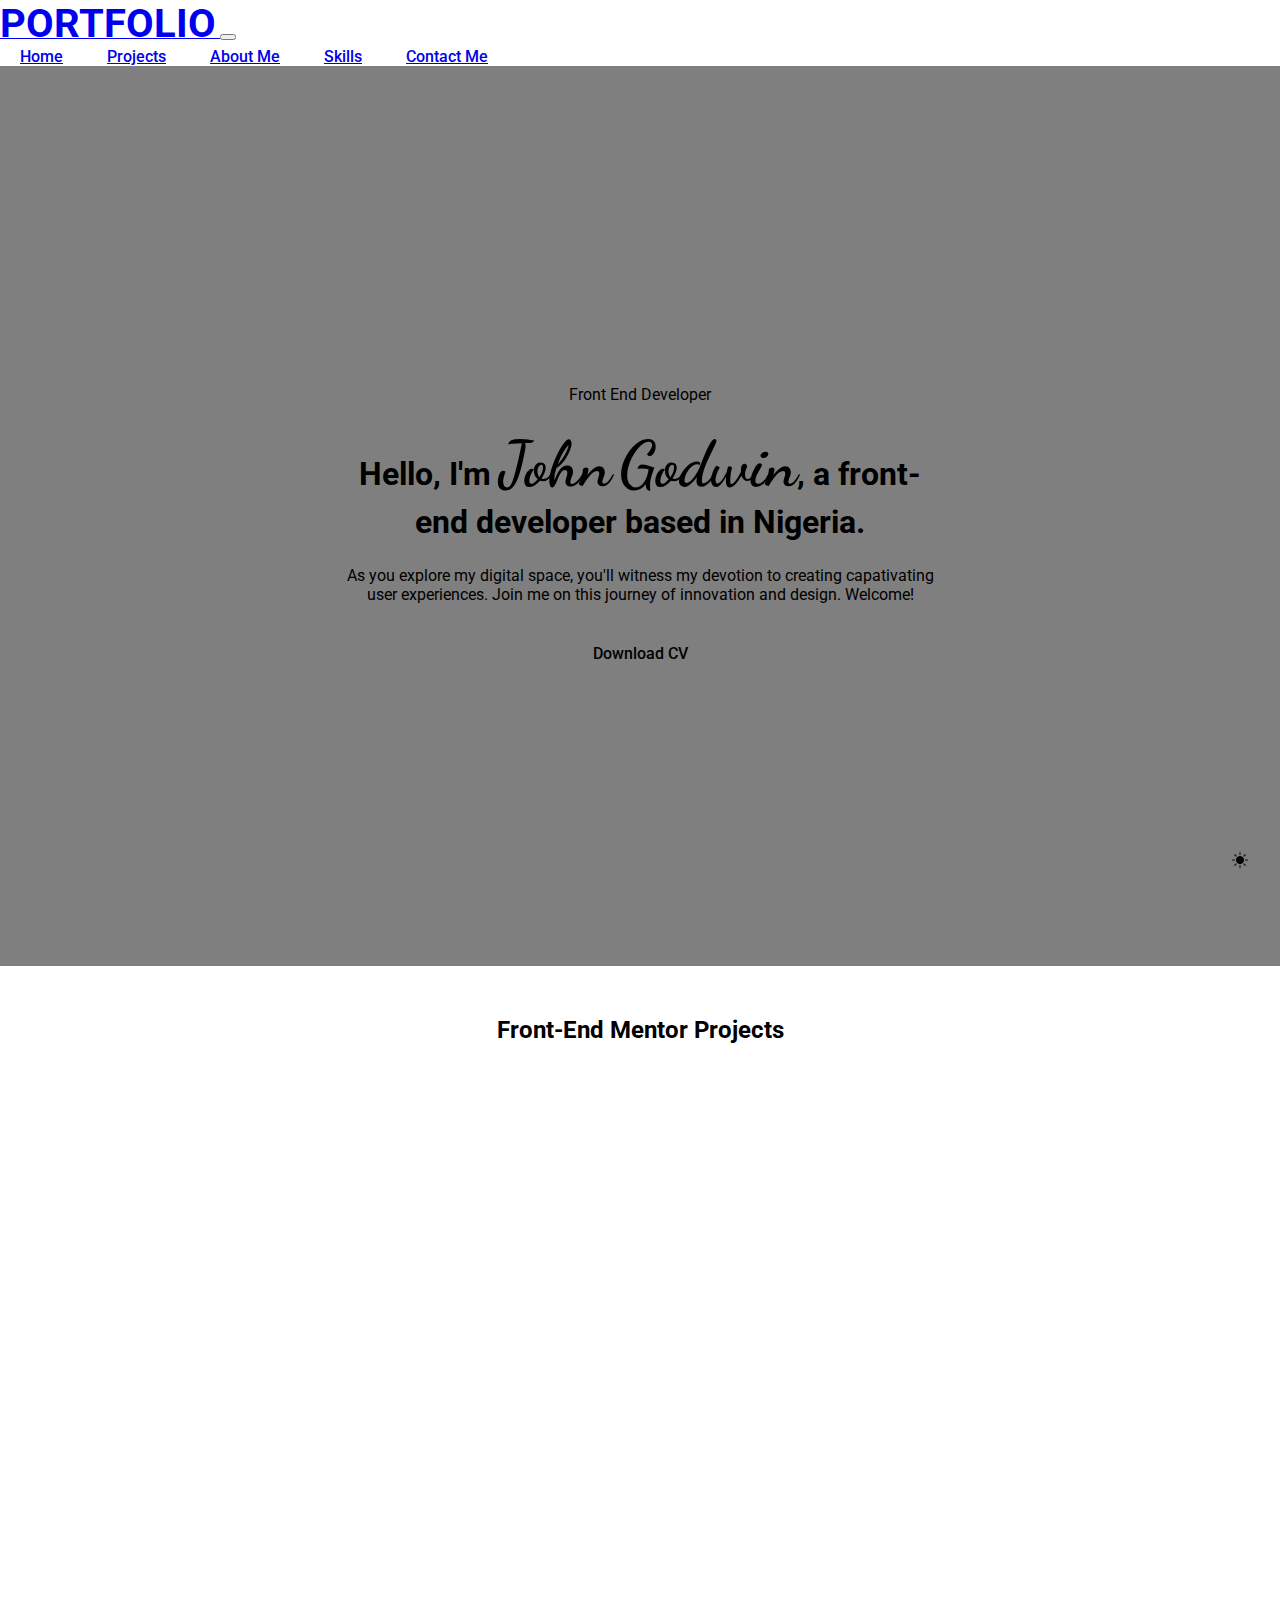
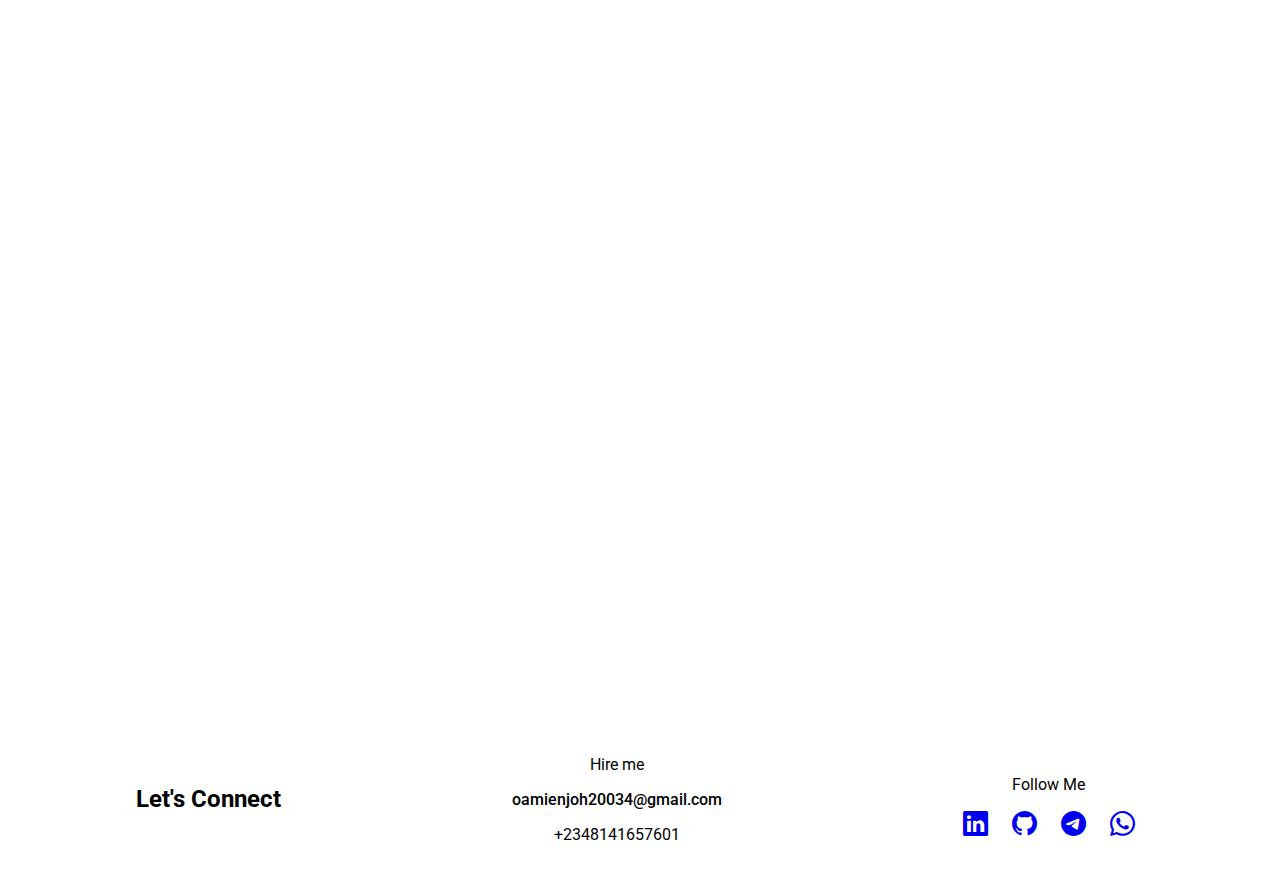
==== commit 49430a44: "f" ====
--- a/index.html
+++ b/index.html
@@ -4,10 +4,12 @@
     <meta charset="UTF-8">
     <meta http-equiv="X-UA-Compatible" content="IE=edge">
     <meta name="viewport" content="width=device-width, initial-scale=1.0">
+    <meta name="google-site-verification" content="SW0lxBOB1ZcnnW01LjCnPgsuOrlc0CoaYZuhtxVj8i8" />
     <link href="https://cdn.jsdelivr.net/npm/bootstrap@5.3.0-alpha1/dist/css/bootstrap.min.css" rel="stylesheet" integrity="sha384-GLhlTQ8iRABdZLl6O3oVMWSktQOp6b7In1Zl3/Jr59b6EGGoI1aFkw7cmDA6j6gD" crossorigin="anonymous">
     <link rel="stylesheet" href="https://cdn.jsdelivr.net/npm/bootstrap-icons@1.10.2/font/bootstrap-icons.css">
-    <link href="../../Bootstrap/bootstrap-5.0.2-dist/css/bootstrap.min.css" rel="stylesheet">
-    <link href="../../Bootstrap/bootstrap-icons-1.9.1/bootstrap-icons.css" rel="stylesheet">
+    <link rel="preconnect" href="https://fonts.googleapis.com">
+    <link rel="preconnect" href="https://fonts.gstatic.com" crossorigin>
+    <link href="https://fonts.googleapis.com/css2?family=Roboto:wght@100;300;400;500;700;900&family=Dancing+Script:wght@400;500;600;700&display=swap" rel="stylesheet">
     <link rel="stylesheet" href="index.css">
     <base target="_blank">
     <title>Godwin's Portfolio</title>
@@ -15,7 +17,7 @@
 <body id="change-theme">
     <main>
         <nav id="nav-change" class="navbar navbar-expand-lg navbar-light fixed-top">
-            <div class="container-fluid">
+            <div class="container">
                 <a href="#home" class="navbar-brand">
                     <span class="folio name">PORTFOLIO</span>
                 </a>
@@ -36,7 +38,14 @@
         <section class="top" id="home">
             <div class="top-content">
                 <p class="design">Front End Developer</p>
-                <h1>HI, I'm <span class="big">John</span> <span class="first big">Godwin</span> From <span class="design">Nigeria</span></h1><br>
+                <h1>
+                    Hello, I'm <span class="big">John</span> <span class="first big">Godwin</span>, 
+                    a front-end developer based in <span class="design">Nigeria.</span>
+                </h1>
+                <p>
+                    As you explore my digital space, you'll witness my devotion to creating capativating user experiences.
+                    Join me on this journey of innovation and design. <span class="first">Welcome!</span>
+                </p>
                 <a href="Images/JohnGodwin'sCv.pdf"  class="cvbtn" download>Download CV</a>
             </div>
             <a href="#contactme" target="_self">
@@ -145,6 +154,18 @@
                         <a class="linkbttn" href="https://huddle-landing-page-with-curved-sections-puce.vercel.app/">View Live Site</a>
                     </div>
                 </div>
+
+                <div class="project project9 fade-in" >
+                    <div class="discription">
+                        My <a href="https://www.frontendmentor.io/profile/wariboko65">Front-End Mentor</a> <a href="https://www.frontendmentor.io/solutions/newslettersuccessmessage-16Qvmye8ae">News Letter Success Message</a> Solution
+                    </div>
+                    <div class="image">
+                        <img class="contain" loading="lazy" src="Images/desktopPreview.png" alt="windows-preview">
+                    </div>
+                    <div class="text">
+                        <a class="linkbttn" href="https://news-letter-success-message.vercel.app/">View Live Site</a>
+                    </div>
+                </div>
             </div>
         </section>
 
@@ -152,7 +173,7 @@
             <div class="content">
                 <div class="content-text fade-in">
                     <p>Hello, My <span class="first">name</span> is</p>
-                    <p class="name">John <span class="first">Godwin</span></p>
+                    <p class="name big">John <span class="first">Godwin</span></p>
                     <p>I'm a Front-End Web Developer and Project Manager with a passion to create clean, interactive and memorable responsive websites.</p>
                     <p>I'm a very curiouse person by nature and I've always wonder how such mind blowing designs, interactive and memorable responsive websites, 
                         Bootstrap and other languages which I use today to build and maintain websites...</p>
@@ -246,7 +267,6 @@
     </main>
 
     <script src="index.js"></script>
-    <script src="../../Bootstrap/bootstrap-5.0.2-dist/js/bootstrap.min.js"></script>      
     <script src="https://cdn.jsdelivr.net/npm/bootstrap@5.3.0-alpha1/dist/js/bootstrap.bundle.min.js" integrity="sha384-w76AqPfDkMBDXo30jS1Sgez6pr3x5MlQ1ZAGC+nuZB+EYdgRZgiwxhTBTkF7CXvN" crossorigin="anonymous"></script>
 </body>
 </html>--- a/index.css
+++ b/index.css
@@ -15,7 +15,7 @@
     --footernav: rgb(255, 255, 255);
     --navshadow: hsla(215, 55%, 6%, 0.466);
     --navfootershadow2: rgba(128, 128, 128, 0.568);
-    background-image: url('Images/milad-fakurian-WKk3IypKo50-unsplash.jpg');
+    background-image: url('Images/2084297.jpg');
     transition: color 0.5s, background-color 0.5s, box-shadow 0.5s;
 }
 .dark {
@@ -81,7 +81,10 @@
     transform: translatex(0);
     opacity: 1;
 }
-
+[alt="logo"] {
+    height: 100px;
+    width: 100px
+}
 .nav-link {
     font-weight: 500;
 }
@@ -94,11 +97,15 @@
     margin: 0;
     padding: 0;
     box-sizing: border-box;
-    font-family: "segoe ui", arial, sans-serif;
+    font-family: "Roboto", arial, sans-serif;
     background: var(--mainbg);
     background-repeat: no-repeat;
     background-size: 100vw 100vh;
     color: var(--white2);
+}
+*::selection {
+    background: var(--cardshadow);
+    color: var(--cyan2)
 }
 .top {
     padding: 0 30px;
@@ -221,7 +228,7 @@
     text-align: center;
 }
 .profile-image {
-    width: 60%;
+    width: 80%;
     height: auto;
     margin-block-end: 10px;
     margin-block-start: 30px;
@@ -242,6 +249,7 @@
 }
 .content-text p:nth-child(4) {
     color: var(--whiteopacity);
+    
 }
 .pp {
     transition: 0.5s;
@@ -321,7 +329,7 @@
     transition: 0.5s;
 }
 .edit1 {color: var(--cyan); font-weight: 700;}
-.edit2, .theme-changer {background-color: var(--cyan); box-shadow: 0 5px 15px var(--boxshadow); color: var(--white);}
+.edit2 {background-color: var(--cyan); box-shadow: 0 5px 15px var(--boxshadow); color: var(--white);}
 .linkbttn:hover {
     color: var(--white2);
 }
@@ -383,9 +391,9 @@
     color: var(--cyan);
 }
 .big {
-    font-size: 1.57em;
+    font-size: 2em;
     font-weight: 700;
-    font-family: "jokerman", Arial, Helvetica, sans-serif;
+    font-family: "Dancing Script", cursive;
 }
 
 form input, form textarea {
@@ -444,7 +452,9 @@
     background: var(--cyan);
     border-radius: 50%;
     cursor: pointer;
-    
+    background-color: var(--cyan); 
+    box-shadow: 0 0 15px var(--boxshadow); 
+    color: var(--white);
 }
 
 @media screen and (min-width: 700px) {
@@ -502,6 +512,19 @@
     .fmp {
         display: grid;
         grid-template-columns: auto auto auto;
+    }
+    .skills {
+        width: 80%;
+        margin-inline: auto;
+    }
+    .top-content {
+        width: 50%;
+        text-align: center;
+        margin-inline: auto;
+    }
+    .top-content > p:nth-child(3) {
+        margin-block-start: 25px;
+        margin-block-end: 40px;
     }
     .up {
         bottom: -50px;
@@ -566,20 +589,16 @@
         align-items: center;
     }
     .profile-image {
-        margin-block-start: 15px;
-        box-shadow: 0 15px 30px 0 var(--cardshadow) ;
+        height: 450px;
     }
     .pp {
-        width: 230px;
-        border-radius: 0 0 0 0;
-        box-shadow: 0 10px 20px 0 var(--cardshadow),
-        0 20px 30px 0 var(--cardshadow);
-    }
-    .content {
-        height: 440px;
-    }
+        height: 450px;
+        object-fit: cover;
+    }
+   
     .content-text {
-        margin-inline: 30px;
+        margin-inline-start: 80px;
+        padding: 20px;
     }
     .linkbttn {
         opacity: 0;
@@ -596,6 +615,7 @@
         box-shadow: 0 3px 10px 0 var(--cardshadow), 0 3px 10px 0 var(--btninset) inset;
         color: var(--white);
     }
+
     .navbar-nav a {
         position: relative;
         margin: 20px;
@@ -616,12 +636,11 @@
     }
     .roww {
         display: flex;
-        flex-direction: row;
-        gap: 100px;        
+        flex-direction: row;      
     }
     .contact-right form {
         margin: 0;
-        width: 70%;
+        width: 80%;
     }
     .footer-content {
         display: flex;
@@ -629,10 +648,13 @@
         justify-content: space-around;
         align-items: center;
     }
+    .contact-left {
+        width: 450px;
+    }
 }
 @media screen and (min-width: 2000px) {
     .fmp {
         display: grid;
         grid-template-columns: auto auto auto auto auto;
     }
-}+}
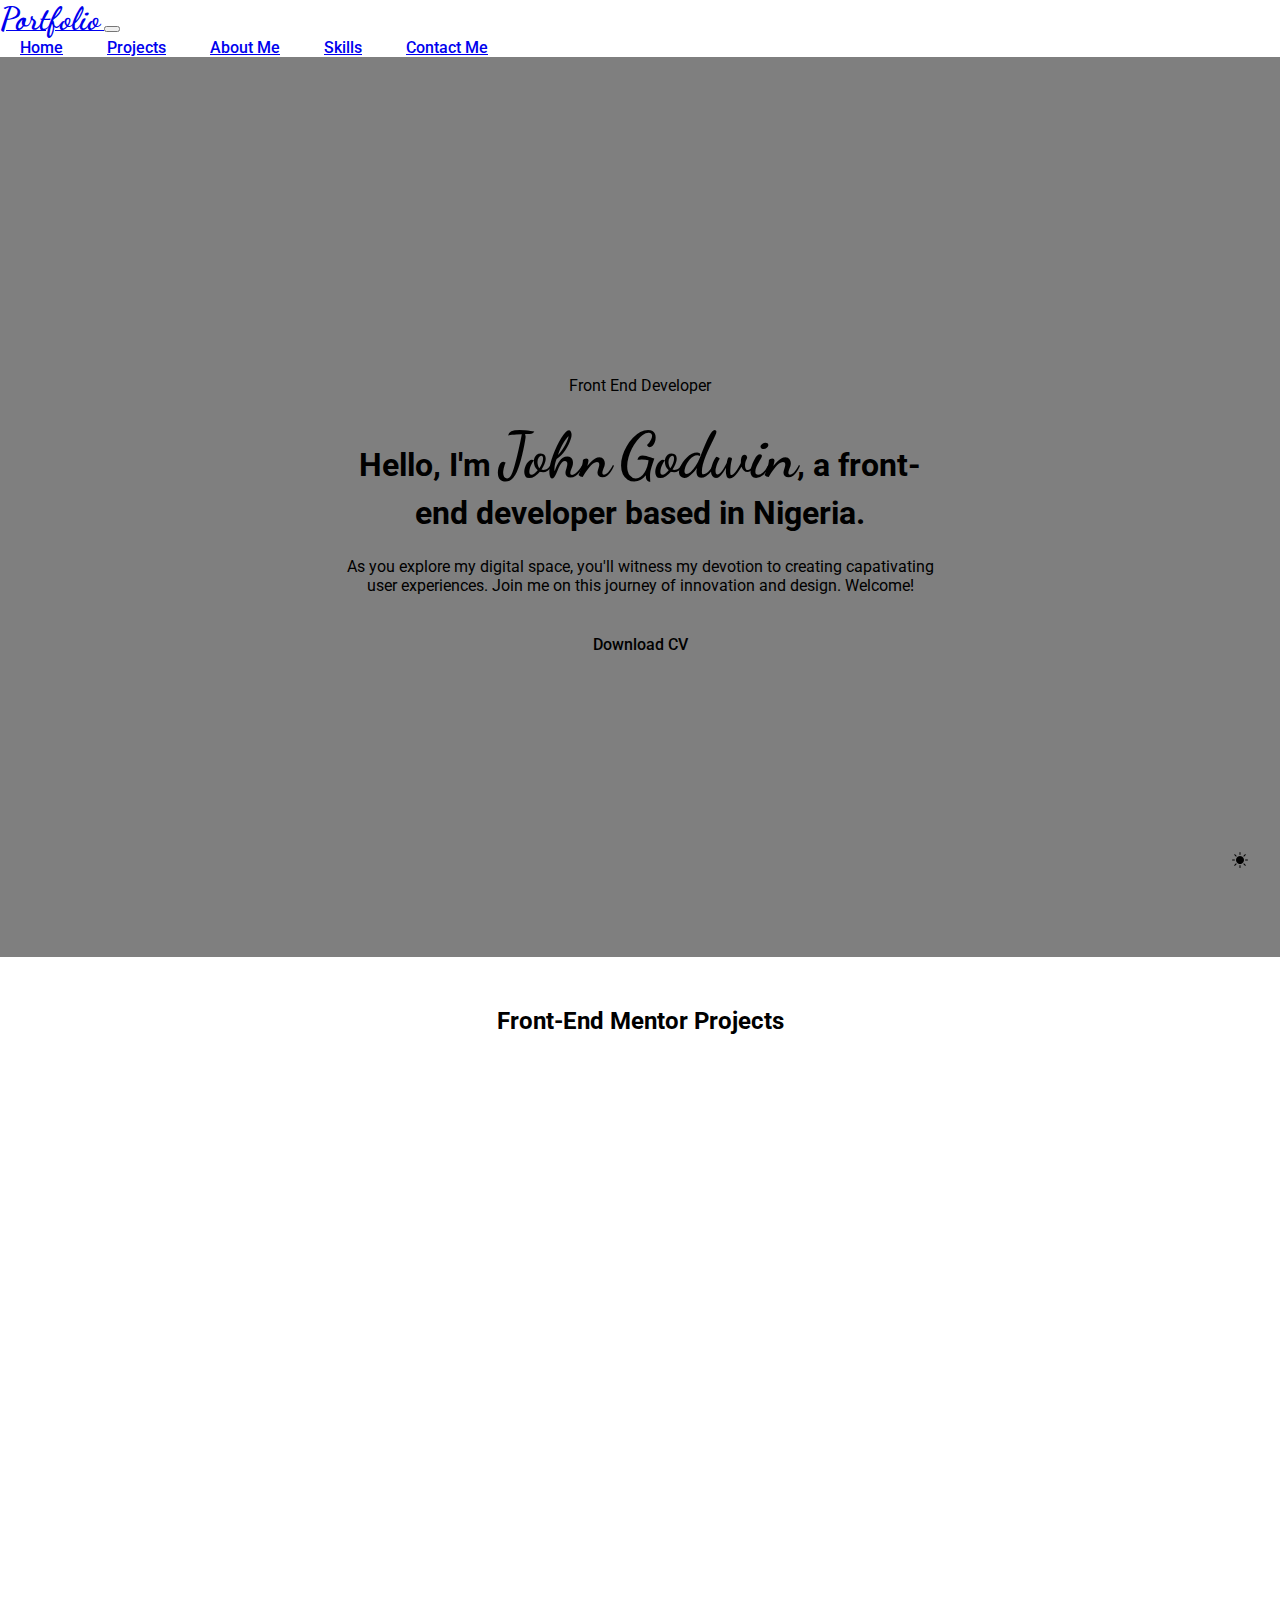
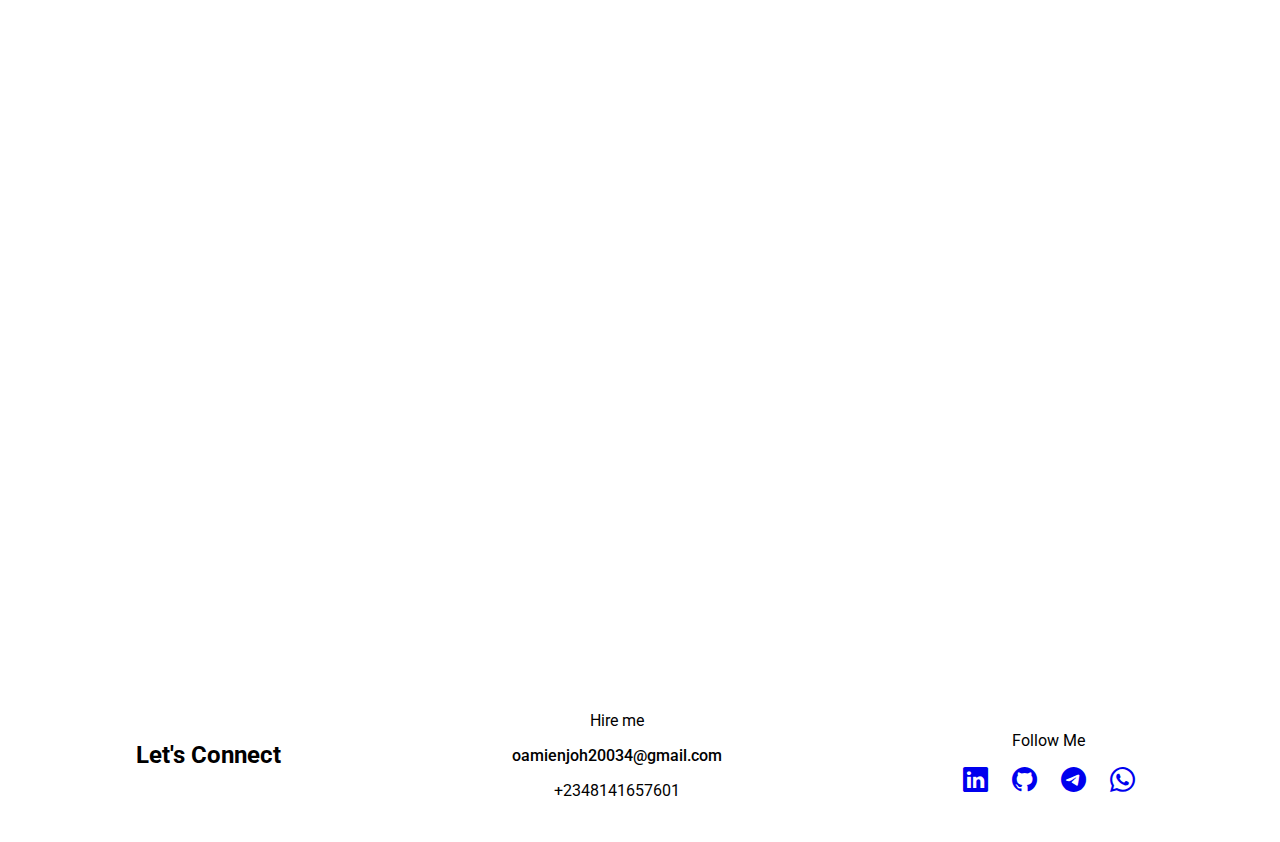
==== commit 7461b1bd: "f" ====
--- a/index.html
+++ b/index.html
@@ -19,7 +19,7 @@
         <nav id="nav-change" class="navbar navbar-expand-lg navbar-light fixed-top">
             <div class="container">
                 <a href="#home" class="navbar-brand">
-                    <span class="folio name">PORTFOLIO</span>
+                    <span class="folio name big">Portfolio</span>
                 </a>
                 <button type="button" class="navbar-toggler" data-bs-toggle="collapse" data-bs-target="#navbarCollapse">
                     <span class="navbar-toggler-icon"></span>
--- a/index.css
+++ b/index.css
@@ -15,7 +15,7 @@
     --footernav: rgb(255, 255, 255);
     --navshadow: hsla(215, 55%, 6%, 0.466);
     --navfootershadow2: rgba(128, 128, 128, 0.568);
-    background-image: url('Images/2084297.jpg');
+    background-image: url('Images/2084267.jpg');
     transition: color 0.5s, background-color 0.5s, box-shadow 0.5s;
 }
 .dark {
@@ -60,9 +60,12 @@
 }
 .fade-in {
     opacity: 0;
-    transition: opacity 0.5s ease-in;
+    transition: opacity 1s ease-in, transform 2s ease-out;
+    transform: translatey(100px);
 }
 .fade-in.appear {
+    transition: opacity 1s ease-in, transform 2s ease-out;
+    transform: translatey(0);
     opacity: 1;
 }
 .from-left {
@@ -73,11 +76,12 @@
 }
  .from-left,
  .from-right {
-    transition: opacity 1s ease-in, transform 1s;
+    transition: opacity 0.5s ease-in, transform 1s ease-out;
     opacity: 0;
 }
- .from-left.appear,
- .from-right.appear {
+.from-left.appear,
+.from-right.appear {
+    transition: opacity 0.5s ease-in, transform 1s ease-out;
     transform: translatex(0);
     opacity: 1;
 }
@@ -117,6 +121,13 @@
     margin-block-end: 50px;
     transition: background-color 0.5s;
 }
+.top-content {
+    text-align: center;
+}
+.top-content > p:nth-child(3) {
+    margin-block-start: 25px;
+    margin-block-end: 40px;
+}
 .arrows {
     width: 60px;
     height: 70px;
@@ -228,11 +239,10 @@
     text-align: center;
 }
 .profile-image {
-    width: 80%;
+    width: 50%;
     height: auto;
     margin-block-end: 10px;
     margin-block-start: 30px;
-    border-radius: 20px;
     overflow: hidden;
     cursor: pointer;
     margin-inline: auto;
@@ -513,18 +523,21 @@
         display: grid;
         grid-template-columns: auto auto auto;
     }
+    .active {
+        box-shadow: 0 5px 15px 0 var(--cardshadow), 0 3px 10px 0 var(--btninset) inset; 
+        transition: background-color 0.5s;
+    }
+    .active:hover {
+        background: var(--cyan2);
+
+    }
     .skills {
         width: 80%;
         margin-inline: auto;
     }
     .top-content {
         width: 50%;
-        text-align: center;
         margin-inline: auto;
-    }
-    .top-content > p:nth-child(3) {
-        margin-block-start: 25px;
-        margin-block-end: 40px;
     }
     .up {
         bottom: -50px;
@@ -567,6 +580,7 @@
         box-shadow: 0 25px 80px 0 var(--cardshadow), 0 -25px 80px 0 var(--cardshadow), 0 10px 20px 0 var(--btninset) inset;
         cursor: pointer;
     }
+
     .project:hover .linkbttn {
         opacity: 1;
     }
@@ -584,21 +598,25 @@
         width: 100%;
         display: flex;
         flex-direction: column-reverse;
-        gap: 20px;
         justify-content: center;
         align-items: center;
     }
     .profile-image {
-        height: 450px;
+        flex: 10;
+        box-shadow: 0 0 0 0;
+        border-radius: 0;
     }
     .pp {
-        height: 450px;
-        object-fit: cover;
-    }
-   
+        object-fit: contain;
+        height: 400px;
+        filter: drop-shadow(0 0 20px var(--cardshadow));
+    }
+
     .content-text {
-        margin-inline-start: 80px;
+        margin-inline-start: 200px;
         padding: 20px;
+        flex: 10;
+        min-width: 400px;
     }
     .linkbttn {
         opacity: 0;
@@ -636,11 +654,14 @@
     }
     .roww {
         display: flex;
-        flex-direction: row;      
+        flex-direction: row; 
+        justify-content: center;  
+        gap: 30px;
+        width: 75%;
     }
     .contact-right form {
         margin: 0;
-        width: 80%;
+        width: 100%;
     }
     .footer-content {
         display: flex;
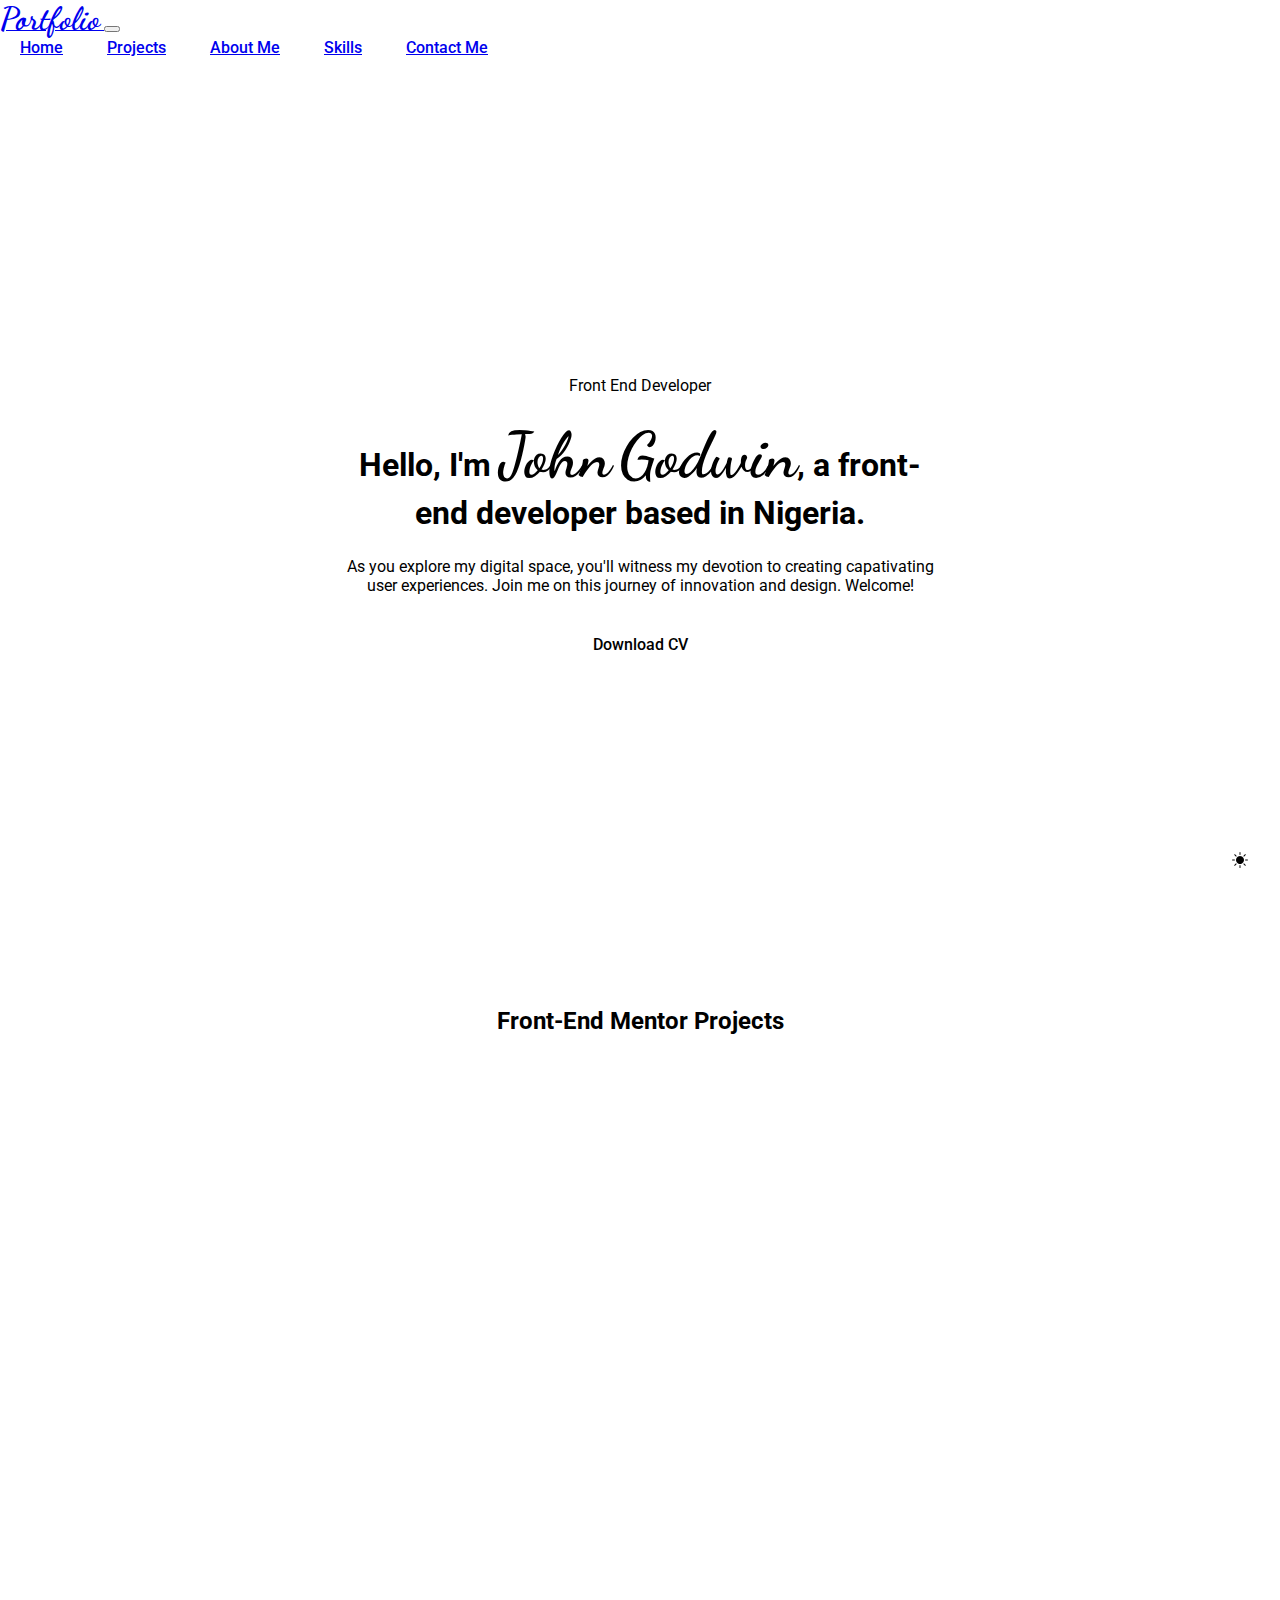
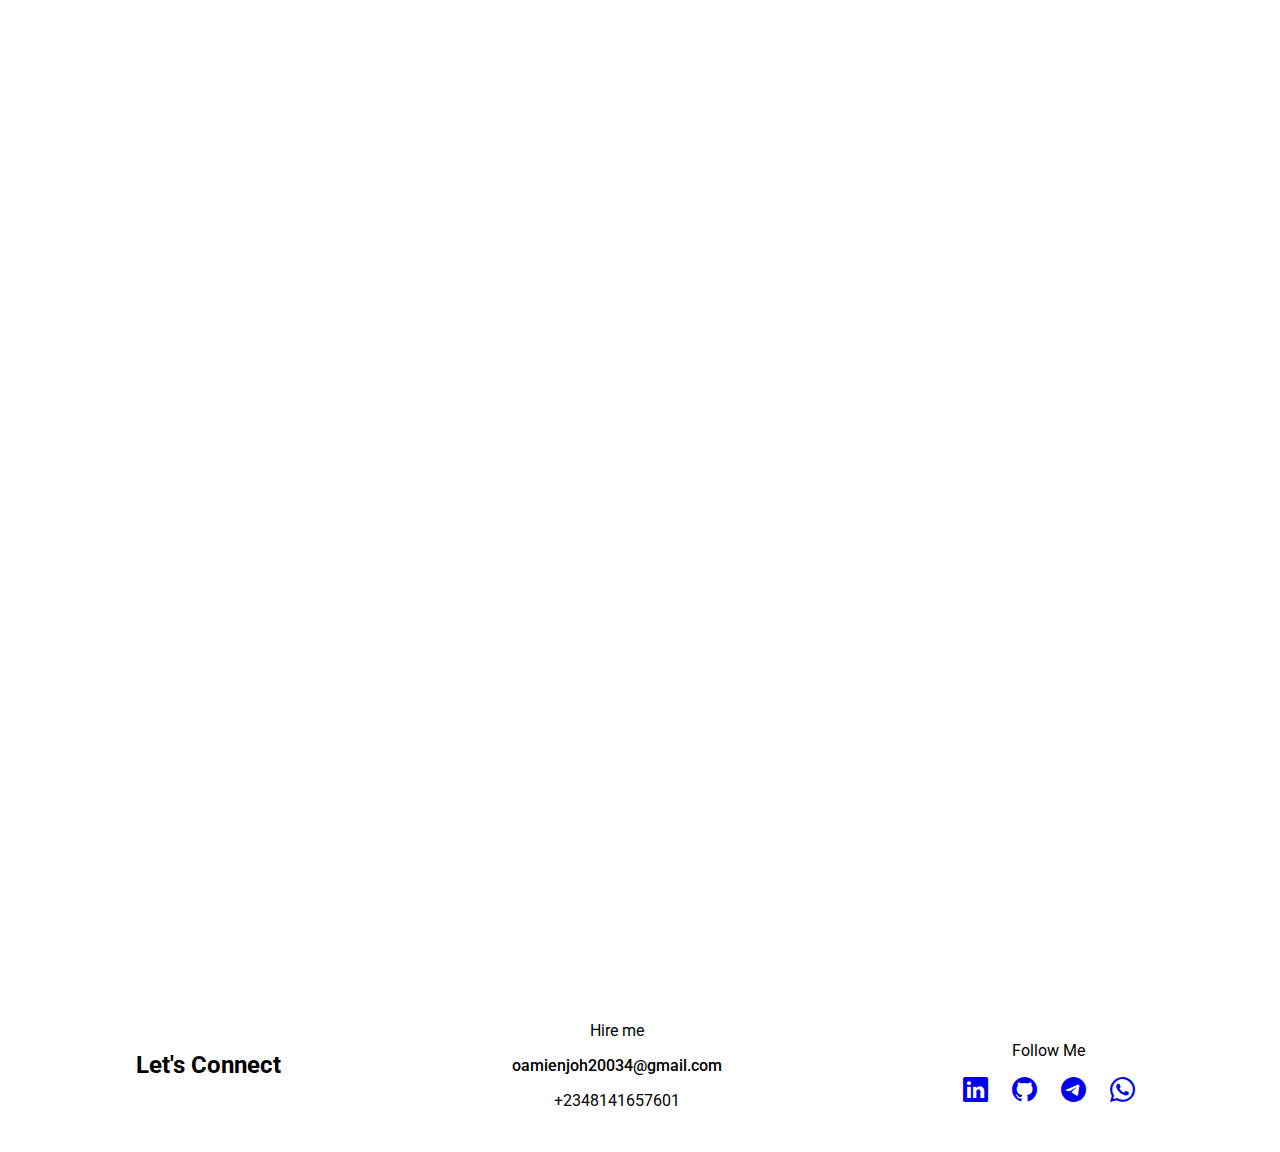
==== commit b947a9ae: "changes" ====
--- a/index.html
+++ b/index.html
@@ -1,272 +1,590 @@
 <!DOCTYPE html>
 <html lang="en">
-<head>
-    <meta charset="UTF-8">
-    <meta http-equiv="X-UA-Compatible" content="IE=edge">
-    <meta name="viewport" content="width=device-width, initial-scale=1.0">
-    <meta name="google-site-verification" content="SW0lxBOB1ZcnnW01LjCnPgsuOrlc0CoaYZuhtxVj8i8" />
-    <link href="https://cdn.jsdelivr.net/npm/bootstrap@5.3.0-alpha1/dist/css/bootstrap.min.css" rel="stylesheet" integrity="sha384-GLhlTQ8iRABdZLl6O3oVMWSktQOp6b7In1Zl3/Jr59b6EGGoI1aFkw7cmDA6j6gD" crossorigin="anonymous">
-    <link rel="stylesheet" href="https://cdn.jsdelivr.net/npm/bootstrap-icons@1.10.2/font/bootstrap-icons.css">
-    <link rel="preconnect" href="https://fonts.googleapis.com">
-    <link rel="preconnect" href="https://fonts.gstatic.com" crossorigin>
-    <link href="https://fonts.googleapis.com/css2?family=Roboto:wght@100;300;400;500;700;900&family=Dancing+Script:wght@400;500;600;700&display=swap" rel="stylesheet">
-    <link rel="stylesheet" href="index.css">
-    <base target="_blank">
+  <head>
+    <meta charset="UTF-8" />
+    <meta http-equiv="X-UA-Compatible" content="IE=edge" />
+    <meta name="viewport" content="width=device-width, initial-scale=1.0" />
+    <meta
+      name="google-site-verification"
+      content="SW0lxBOB1ZcnnW01LjCnPgsuOrlc0CoaYZuhtxVj8i8"
+    />
+    <link
+      href="https://cdn.jsdelivr.net/npm/bootstrap@5.3.0-alpha1/dist/css/bootstrap.min.css"
+      rel="stylesheet"
+      integrity="sha384-GLhlTQ8iRABdZLl6O3oVMWSktQOp6b7In1Zl3/Jr59b6EGGoI1aFkw7cmDA6j6gD"
+      crossorigin="anonymous"
+    />
+    <link
+      rel="stylesheet"
+      href="https://cdn.jsdelivr.net/npm/bootstrap-icons@1.10.2/font/bootstrap-icons.css"
+    />
+    <link rel="preconnect" href="https://fonts.googleapis.com" />
+    <link rel="preconnect" href="https://fonts.gstatic.com" crossorigin />
+    <link
+      href="https://fonts.googleapis.com/css2?family=Roboto:wght@100;300;400;500;700;900&family=Dancing+Script:wght@400;500;600;700&display=swap"
+      rel="stylesheet"
+    />
+    <link rel="stylesheet" href="index.css" />
+    <base target="_blank" />
     <title>Godwin's Portfolio</title>
-</head>
-<body id="change-theme">
+  </head>
+  <body id="change-theme">
     <main>
-        <nav id="nav-change" class="navbar navbar-expand-lg navbar-light fixed-top">
-            <div class="container">
-                <a href="#home" class="navbar-brand">
-                    <span class="folio name big">Portfolio</span>
-                </a>
-                <button type="button" class="navbar-toggler" data-bs-toggle="collapse" data-bs-target="#navbarCollapse">
-                    <span class="navbar-toggler-icon"></span>
-                </button>
-                <div class="collapse navbar-collapse" id="navbarCollapse">
-                    <div class="navbar-nav">
-                        <a href="#home" class="nav-item nav-link" target="_self">Home</a>
-                        <a href="#projects" class="nav-item nav-link" target="_self">Projects</a>
-                        <a href="#aboutme" class="nav-item nav-link" target="_self">About Me</a>
-                        <a href="#skil" class="nav-item nav-link" target="_self">Skills</a>
-                        <a href="#contactme" class="nav-item nav-link active person" target="_self">Contact Me</a>
-                    </div>
-                </div>
-            </div>
-        </nav>
-        <section class="top" id="home">
-            <div class="top-content">
-                <p class="design">Front End Developer</p>
-                <h1>
-                    Hello, I'm <span class="big">John</span> <span class="first big">Godwin</span>, 
-                    a front-end developer based in <span class="design">Nigeria.</span>
-                </h1>
-                <p>
-                    As you explore my digital space, you'll witness my devotion to creating capativating user experiences.
-                    Join me on this journey of innovation and design. <span class="first">Welcome!</span>
-                </p>
-                <a href="Images/JohnGodwin'sCv.pdf"  class="cvbtn" download>Download CV</a>
-            </div>
-            <a href="#contactme" target="_self">
-                <svg class="arrows">
-                    <path class="a1" d="M0 0 L30 32 L60 0"></path>
-                     <path class="a2" d="M0 20 L30 52 L60 20"></path>
-                     <path class="a3" d="M0 40 L30 72 L60 40"></path>
-                 </svg>
-            </a>
-        </section>
-        <section class="main-projects" id="projects">
-            <h2>Front-End Mentor Projects</h2>
-            <div class="fmp">
-                <div class="project project1 fade-in">
-                    <div class="discription">
-                        My <a href="https://www.frontendmentor.io/profile/wariboko65">Front-End Mentor</a> <a href="https://www.frontendmentor.io/challenges/nft-preview-card-component-SbdUL_w0U">NFT-Preview-Card</a> Solution
-                    </div>
-                    <div class="image">
-                        <img loading="lazy" src="Images/nft-preview.png" alt="nft-preview">
-                    </div>
-                    <div class="text">
-                        <a class="linkbttn" href="https://nft-preview-card-component-main-sable.vercel.app/">View Live Site</a>
-                    </div>
-                </div>
-
-                <div class="project project2 fade-in">
-                    <div class="discription">
-                        My <a href="https://www.frontendmentor.io/profile/wariboko65">Front-End Mentor</a> <a href="https://www.frontendmentor.io/challenges/order-summary-component-QlPmajDUj">Order-Summary-Card</a> Solution
-                    </div>
-                    <div class="image">
-                        <img loading="lazy" src="Images/order-summary-preview.png" alt="order-summary-preview">
-                    </div>
-                    <div class="text">
-                        <a class="linkbttn" href="https://order-summary-component-main-six-mu.vercel.app/">View Live Site</a>
-                    </div>
-                </div>
-
-                <div class="project project3 fade-in">
-                    <div class="discription">
-                        My <a href="https://www.frontendmentor.io/profile/wariboko65">Front-End Mentor</a> <a href="https://www.frontendmentor.io/challenges/3column-preview-card-component-pH92eAR2-">3-Column-Preview-Card</a> Solution
-                    </div>
-                    <div class="image">
-                        <img loading="lazy" src="Images/windows-preview.png" alt="windows-preview">
-                    </div>
-                    <div class="text">
-                        <a class="linkbttn" href="https://3-column-preview-card-component-main-brown-three.vercel.app/">View Live Site</a>
-                    </div>
-                </div>
-
-                <div class="project project4 fade-in">
-                    <div class="discription">
-                     My <a href="https://www.frontendmentor.io/profile/wariboko65">Front-End Mentor</a> <a href="https://www.frontendmentor.io/challenges/chat-app-css-illustration-O5auMkFqY">Chat-App-Illustration</a> Solution
-                    </div>
-                    <div class="image">
-                        <img loading="lazy" src="Images/chat-app-css-illustration-master- window-preview.png" alt="windows-preview">
-                    </div>
-                    <div class="text">
-                     <a class="linkbttn" href="https://chat-app-css-illustration-master-azure.vercel.app/">View Live Site</a>
-                    </div>
-                </div>
-
-                <div class="project project5 fade-in">
-                    <div class="discription">
-                     My <a href="https://www.frontendmentor.io/profile/wariboko65">Front-End Mentor</a> <a href="https://www.frontendmentor.io/challenges/testimonials-grid-section-Nnw6J7Un7">Testimonials-Grid-Section</a> Solution
-                    </div>
-                    <div class="image">
-                        <img loading="lazy" src="Images/testimonials-grid-section-main-window-preview.png" alt="windows-preview">
-                    </div>
-                    <div class="text">
-                        <a class="linkbttn" href="https://testimonials-grid-section-main-murex-eight.vercel.app/">View Live Site</a>
-                    </div>
-                </div>
-
-                <div class="project project6 fade-in" >
-                    <div class="discription">
-                        My <a href="https://www.frontendmentor.io/profile/wariboko65">Front-End Mentor</a> <a href="https://www.frontendmentor.io/challenges/fylo-data-storage-component-1dZPRbV5n">Fylo-Data-Storage-Component</a> Solution
-                    </div>
-                    <div class="image">
-                        <img loading="lazy" src="Images/fylo-data-storage-component-master-window-preview.png" alt="windows-preview">
-                    </div>
-                    <div class="text">
-                        <a class="linkbttn" href="https://fylo-data-storage-component-master-woad-ten.vercel.app/">View Live Site</a>
-                    </div>
-                </div>
-
-                <div class="project project7 fade-in" >
-                    <div class="discription">
-                        My <a href="https://www.frontendmentor.io/profile/wariboko65">Front-End Mentor</a> <a href="https://www.frontendmentor.io/challenges/clipboard-landing-page-5cc9bccd6c4c91111378ecb9">Clipboard-Landing-Page</a> Solution
-                    </div>
-                    <div class="image">
-                        <img class="contain" loading="lazy" src="Images/desktop-view.png" alt="windows-preview">
-                    </div>
-                    <div class="text">
-                        <a class="linkbttn" href="https://clipboard-landing-page-zeta-six.vercel.app/">View Live Site</a>
-                    </div>
-                </div>
-
-                <div class="project project8 fade-in" >
-                    <div class="discription">
-                        My <a href="https://www.frontendmentor.io/profile/wariboko65">Front-End Mentor</a> <a href="https://www.frontendmentor.io/challenges/huddle-landing-page-with-curved-sections-5ca5ecd01e82137ec91a50f2">huddle-landing-page-with-curved-sections</a> Solution
-                    </div>
-                    <div class="image">
-                        <img class="contain" loading="lazy" src="Images/h-window-view.png" alt="windows-preview">
-                    </div>
-                    <div class="text">
-                        <a class="linkbttn" href="https://huddle-landing-page-with-curved-sections-puce.vercel.app/">View Live Site</a>
-                    </div>
-                </div>
-
-                <div class="project project9 fade-in" >
-                    <div class="discription">
-                        My <a href="https://www.frontendmentor.io/profile/wariboko65">Front-End Mentor</a> <a href="https://www.frontendmentor.io/solutions/newslettersuccessmessage-16Qvmye8ae">News Letter Success Message</a> Solution
-                    </div>
-                    <div class="image">
-                        <img class="contain" loading="lazy" src="Images/desktopPreview.png" alt="windows-preview">
-                    </div>
-                    <div class="text">
-                        <a class="linkbttn" href="https://news-letter-success-message.vercel.app/">View Live Site</a>
-                    </div>
-                </div>
-            </div>
-        </section>
-
-        <section class="cardd" id="aboutme">
-            <div class="content">
-                <div class="content-text fade-in">
-                    <p>Hello, My <span class="first">name</span> is</p>
-                    <p class="name big">John <span class="first">Godwin</span></p>
-                    <p>I'm a Front-End Web Developer and Project Manager with a passion to create clean, interactive and memorable responsive websites.</p>
-                    <p>I'm a very curiouse person by nature and I've always wonder how such mind blowing designs, interactive and memorable responsive websites, 
-                        Bootstrap and other languages which I use today to build and maintain websites...</p>
-                    <p>Can't wait to <span class="first">work</span> with you!</p>
-                    <div class="contact">
-                        <a href="https://www.instagram.com/_.octagram._"><span class="bi-instagram ico"></span></a>
-                        <a href="https://www.linkedin.com/in/godwin-john-920915206"><span class="bi-linkedin ico"></span></a>
-                        <a href="https://wa.me/+2348141657601"><span class="bi-whatsapp ico"></span></a>
-                        <a href="https://t.me/Gdwin656"><span class="bi-telegram ico"></span></a>
-                    </div>
-                    <div class="contact-bttn"><a href="https://wa.me/+2348141657601" class="linkbttn tn">Contact Me</a></div>
-                </div>
-                <div class="profile-image fade-in">
-                    <img loading="lazy" class="pp" src="Images/PSX_20221223_101234.jpg" alt="...">
-                </div>
-            </div>
-            
-        </section>
-
-        <section class="skills" id="skil">
-            <div class="skills-list">
-                <h2 class="edit1 fade-in">SKILLS</h2>
-                <p class="edit edit2 slide-in from-right">HTML AND CSS</p>
-                <p class="edit slide-in from-left">JAVASCRIPT</p>
-                <p class="edit slide-in from-right">REACT</p>
-                <p class="edit edit2 slide-in from-left">GIT AND GITHUB</p>
-                <p class="edit edit2 slide-in from-left">BOOTSTRAP</p>
-                <p class="edit slide-in from-right">SASS</p>
-                <p class="edit slide-in from-left">RESPONSIVE WEB DEVELOPMENT</p>
-                <p class="edit edit2 slide-in from-right">CHROME DEVTOOLS</p>
-                <p class="edit edit2 slide-in from-left">JIRA</p>
-                <p class="edit slide-in from-right">BROWSERSTACK</p>
-                <p class="edit slide-in from-left">POSTMAN</p>
-                <p class="edit edit2 slide-in from-right">GITHUB PAGES</p>
-            </div>
-        </section>
-
-        <section id="contactme">
-            <div class="contact-content">
-                <div class="roww">
-                    <div class="contact-left slide-in from-left">
-                        <h1 class="sub-title">Contact Me</h1>
-                        <p><span class="bi-send icop"></span> <a href="mailto:oamienjoh20034@gmail.com" class="maill">oamienjoh20034@gmail.com</a></p>
-                        <p><span class="bi-phone-vibrate icop"></span>+2348141657601</p>
-                        <div class="social-icons">
-                            <a href="https://www.instagram.com/_.octagram._"><span class="bi-instagram icop"></span></a>
-                            <a href="https://www.linkedin.com/in/godwin-john-920915206"><span class="bi-linkedin icop"></span></a>
-                            <a href="https://wa.me/+2348141657601"><span class="bi-whatsapp icop"></span></a>
-                            <a href="https://t.me/Gdwin656"><span class="bi-telegram icop"></span></a>
-                        </div><br><br>
-                        <a href="Images/JohnGodwin'sCv.pdf"  class="cvbtn" download>Download CV</a>
-                    </div>
-                    <div class="contact-right slide-in from-right">
-                        <form name="submit-to-google-sheet">
-                            <input type="text" name="Name" placeholder="Your Name" required>
-                            <input type="email" name="Email" placeholder="Your Email" required>
-                            <textarea name="Message" rows="6" placeholder="Your Message"></textarea>
-                            <button type="submit" class="cvbtn submitbtn">Submit</button>
-                        </form>
-                        <span id="msg"></span>
-                        <a href="#home" target="_self" class="up">
-                            <svg class="arrows aw">
-                                <path class="a1" d="M0 0 L30 32 L60 0"></path>
-                                 <path class="a2" d="M0 20 L30 52 L60 20"></path>
-                                 <path class="a3" d="M0 40 L30 72 L60 40"></path>
-                             </svg>
-                        </a>
-                    </div>
-                </div>
-            </div>
-        </section>
-
-        <footer>
-            <div class="footer-content">
-                <h2>Let's Connect</h2>
-                <div>
-                    <p>Hire me</p>
-                    <p><a class="maill" href="mailto:oamienjoh20034@gmail.com">oamienjoh20034@gmail.com</a></p>
-                    <p>+2348141657601</p>
-                </div>
-                <div>
-                    <p>Follow Me</p>
-                    <a href="https://www.linkedin.com/in/godwin-john-920915206"><span class="bi-linkedin icoo"></span></a>
-                    <a href="https://github.com/wariboko65"><span class="bi-github icoo"></span></a>
-                    <a href="https://t.me/Gdwin656"><span class="bi-telegram icoo"></span></a>
-                    <a href="https://wa.me/+2348141657601"><span class="bi-whatsapp icoo"></span></a>
-                    <div id="light-dark-toggle" class="theme-changer"><span id="change-icon" class="bi-moon-fill"></span></div>
-                </div>
-            </div>
-        </footer>
+      <nav
+        id="nav-change"
+        class="navbar navbar-expand-lg navbar-light fixed-top"
+      >
+        <div class="container">
+          <a href="#home" class="navbar-brand">
+            <span class="folio name big">Portfolio</span>
+          </a>
+          <button
+            type="button"
+            class="navbar-toggler"
+            data-bs-toggle="collapse"
+            data-bs-target="#navbarCollapse"
+          >
+            <span class="navbar-toggler-icon"></span>
+          </button>
+          <div class="collapse navbar-collapse" id="navbarCollapse">
+            <div class="navbar-nav">
+              <a href="#home" class="nav-item nav-link" target="_self">Home</a>
+              <a href="#projects" class="nav-item nav-link" target="_self"
+                >Projects</a
+              >
+              <a href="#aboutme" class="nav-item nav-link" target="_self"
+                >About Me</a
+              >
+              <a href="#skil" class="nav-item nav-link" target="_self"
+                >Skills</a
+              >
+              <a
+                href="#contactme"
+                class="nav-item nav-link active person"
+                target="_self"
+                >Contact Me</a
+              >
+            </div>
+          </div>
+        </div>
+      </nav>
+      <section class="top" id="home">
+        <div class="top-content">
+          <p class="design">Front End Developer</p>
+          <h1>
+            Hello, I'm <span class="big">John</span>
+            <span class="first big">Godwin</span>, a front-end developer based
+            in <span class="design">Nigeria.</span>
+          </h1>
+          <p>
+            As you explore my digital space, you'll witness my devotion to
+            creating capativating user experiences. Join me on this journey of
+            innovation and design. <span class="first">Welcome!</span>
+          </p>
+          <a href="Images/Godwin's Resume.pdf" class="cvbtn" download
+            >Download CV</a
+          >
+        </div>
+        <a href="#contactme" target="_self">
+          <svg class="arrows">
+            <path class="a1" d="M0 0 L30 32 L60 0"></path>
+            <path class="a2" d="M0 20 L30 52 L60 20"></path>
+            <path class="a3" d="M0 40 L30 72 L60 40"></path>
+          </svg>
+        </a>
+      </section>
+      <section class="main-projects" id="projects">
+        <h2>Front-End Mentor Projects</h2>
+        <div class="fmp">
+          <div class="project project1 fade-in">
+            <div class="discription">
+              My
+              <a href="https://www.frontendmentor.io/profile/wariboko65"
+                >Front-End Mentor</a
+              >
+              <a
+                href="https://www.frontendmentor.io/challenges/nft-preview-card-component-SbdUL_w0U"
+                >NFT-Preview-Card</a
+              >
+              Solution
+
+              <div class="tools">
+                <span><img src="/Images/html5-logo-31815.png" alt="html_logo"></span>
+                <span><img src="/Images/html5-logo-31822.png" alt="html_logo"></span>
+              </div>
+            </div>
+            <div class="image">
+              <img
+                loading="lazy"
+                src="Images/nft-preview.png"
+                alt="nft-preview"
+              />
+            </div>
+            <div class="text">
+              <a
+                class="linkbttn"
+                href="https://nft-preview-card-component-main-sable.vercel.app/"
+                ><span class="bi-box-arrow-up-right"></span></a
+              >
+            </div>
+          </div>
+
+          <div class="project project2 fade-in">
+            <div class="discription">
+              My
+              <a href="https://www.frontendmentor.io/profile/wariboko65"
+                >Front-End Mentor</a
+              >
+              <a
+                href="https://www.frontendmentor.io/challenges/order-summary-component-QlPmajDUj"
+                >Order-Summary-Card</a
+              >
+              Solution
+            </div>
+            <div class="image">
+              <img
+                loading="lazy"
+                src="Images/order-summary-preview.png"
+                alt="order-summary-preview"
+              />
+            </div>
+            <div class="text">
+              <a
+                class="linkbttn"
+                href="https://order-summary-component-main-six-mu.vercel.app/"
+                ><span class="bi-box-arrow-up-right"></span></a
+              >
+            </div>
+          </div>
+
+          <div class="project project3 fade-in">
+            <div class="discription">
+              My
+              <a href="https://www.frontendmentor.io/profile/wariboko65"
+                >Front-End Mentor</a
+              >
+              <a
+                href="https://www.frontendmentor.io/challenges/3column-preview-card-component-pH92eAR2-"
+                >3-Column-Preview-Card</a
+              >
+              Solution
+            </div>
+            <div class="image">
+              <img
+                loading="lazy"
+                src="Images/windows-preview.png"
+                alt="windows-preview"
+              />
+            </div>
+            <div class="text">
+              <a
+                class="linkbttn"
+                href="https://3-column-preview-card-component-main-brown-three.vercel.app/"
+                ><span class="bi-box-arrow-up-right"></span></a
+              >
+            </div>
+          </div>
+
+          <div class="project project4 fade-in">
+            <div class="discription">
+              My
+              <a href="https://www.frontendmentor.io/profile/wariboko65"
+                >Front-End Mentor</a
+              >
+              <a
+                href="https://www.frontendmentor.io/challenges/chat-app-css-illustration-O5auMkFqY"
+                >Chat-App-Illustration</a
+              >
+              Solution
+            </div>
+            <div class="image">
+              <img
+                loading="lazy"
+                src="Images/chat-app-css-illustration-master- window-preview.png"
+                alt="windows-preview"
+              />
+            </div>
+            <div class="text">
+              <a
+                class="linkbttn"
+                href="https://chat-app-css-illustration-master-azure.vercel.app/"
+                ><span class="bi-box-arrow-up-right"></span></a
+              >
+            </div>
+          </div>
+
+          <div class="project project5 fade-in">
+            <div class="discription">
+              My
+              <a href="https://www.frontendmentor.io/profile/wariboko65"
+                >Front-End Mentor</a
+              >
+              <a
+                href="https://www.frontendmentor.io/challenges/testimonials-grid-section-Nnw6J7Un7"
+                >Testimonials-Grid-Section</a
+              >
+              Solution
+            </div>
+            <div class="image">
+              <img
+                loading="lazy"
+                src="Images/testimonials-grid-section-main-window-preview.png"
+                alt="windows-preview"
+              />
+            </div>
+            <div class="text">
+              <a
+                class="linkbttn"
+                href="https://testimonials-grid-section-main-murex-eight.vercel.app/"
+                ><span class="bi-box-arrow-up-right"></span></a
+              >
+            </div>
+          </div>
+
+          <div class="project project6 fade-in">
+            <div class="discription">
+              My
+              <a href="https://www.frontendmentor.io/profile/wariboko65"
+                >Front-End Mentor</a
+              >
+              <a
+                href="https://www.frontendmentor.io/challenges/fylo-data-storage-component-1dZPRbV5n"
+                >Fylo-Data-Storage-Component</a
+              >
+              Solution
+            </div>
+            <div class="image">
+              <img
+                loading="lazy"
+                src="Images/fylo-data-storage-component-master-window-preview.png"
+                alt="windows-preview"
+              />
+            </div>
+            <div class="text">
+              <a
+                class="linkbttn"
+                href="https://fylo-data-storage-component-master-woad-ten.vercel.app/"
+                ><span class="bi-box-arrow-up-right"></span></a
+              >
+            </div>
+          </div>
+
+          <div class="project project7 fade-in">
+            <div class="discription">
+              My
+              <a href="https://www.frontendmentor.io/profile/wariboko65"
+                >Front-End Mentor</a
+              >
+              <a
+                href="https://www.frontendmentor.io/challenges/clipboard-landing-page-5cc9bccd6c4c91111378ecb9"
+                >Clipboard-Landing-Page</a
+              >
+              Solution
+            </div>
+            <div class="image">
+              <img
+                class="contain"
+                loading="lazy"
+                src="Images/desktop-view.png"
+                alt="windows-preview"
+              />
+            </div>
+            <div class="text">
+              <a
+                class="linkbttn"
+                href="https://clipboard-landing-page-zeta-six.vercel.app/"
+                ><span class="bi-box-arrow-up-right"></span></a
+              >
+            </div>
+          </div>
+
+          <div class="project project8 fade-in">
+            <div class="discription">
+              My
+              <a href="https://www.frontendmentor.io/profile/wariboko65"
+                >Front-End Mentor</a
+              >
+              <a
+                href="https://www.frontendmentor.io/challenges/huddle-landing-page-with-curved-sections-5ca5ecd01e82137ec91a50f2"
+                >huddle-landing-page-with-curved-sections</a
+              >
+              Solution
+            </div>
+            <div class="image">
+              <img
+                class="contain"
+                loading="lazy"
+                src="Images/h-window-view.png"
+                alt="windows-preview"
+              />
+            </div>
+            <div class="text">
+              <a
+                class="linkbttn"
+                href="https://huddle-landing-page-with-curved-sections-puce.vercel.app/"
+                ><span class="bi-box-arrow-up-right"></span></a
+              >
+            </div>
+          </div>
+
+          <div class="project project9 fade-in">
+            <div class="discription">
+              My
+              <a href="https://www.frontendmentor.io/profile/wariboko65"
+                >Front-End Mentor</a
+              >
+              <a
+                href="https://www.frontendmentor.io/solutions/newslettersuccessmessage-16Qvmye8ae"
+                >News Letter Success Message</a
+              >
+              Solution
+            </div>
+            <div class="image">
+              <img
+                class="contain"
+                loading="lazy"
+                src="Images/desktopPreview.png"
+                alt="windows-preview"
+              />
+            </div>
+            <div class="text">
+              <a
+                class="linkbttn"
+                href="https://news-letter-success-message.vercel.app/"
+                ><span class="bi-box-arrow-up-right"></span></a
+              >
+            </div>
+          </div>
+
+          <div class="project project10 fade-in">
+            <div class="discription">
+              My
+              <a href="https://www.frontendmentor.io/profile/wariboko65"
+                >Front-End Mentor</a
+              >
+              <a
+                href="https://www.frontendmentor.io/solutions/html-css-javascript-responsive-development-mobile-first-dev-a6loyzNSkB"
+                >Multi Step Form</a
+              >
+              Solution
+            </div>
+            <div class="image">
+              <img
+                class="contain"
+                loading="lazy"
+                src="Images/multi-step-form.png"
+                alt="windows-preview"
+              />
+            </div>
+            <div class="text">
+              <a
+                class="linkbttn"
+                href="https://multi-step-form-wine-six.vercel.app/"
+                ><span class="bi-box-arrow-up-right"></span></a
+              >
+            </div>
+          </div>
+
+          <div class="project project11 fade-in">
+            <div class="discription">
+              My
+              <a href="https://www.frontendmentor.io/profile/wariboko65"
+                >Front-End Mentor</a
+              >
+              <a
+                href="https://www.frontendmentor.io/solutions/html-css-javascript-responsive-development-mobile-first-dev-a6loyzNSkB"
+                >Calculator App</a
+              >
+              Solution
+            </div>
+            <div class="image">
+              <img
+                class="contain"
+                loading="lazy"
+                src="Images/desktop.png"
+                alt="windows-preview"
+              />
+            </div>
+            <div class="text">
+              <a
+                class="linkbttn"
+                href="https://calculator-app-iota-flax.vercel.app/"
+                ><span class="bi-box-arrow-up-right"></span></a
+              >
+            </div>
+          </div>
+        </div>
+      </section>
+
+      <section class="cardd" id="aboutme">
+        <div class="content">
+          <div class="content-text fade-in">
+            <p>Hello, My <span class="first">name</span> is</p>
+            <p class="name big">John <span class="first">Godwin</span></p>
+            <p>
+              I'm a Front-End Web Developer and Project Manager with a passion
+              to create clean, interactive and memorable responsive websites.
+            </p>
+            <p>
+              I'm a very curiouse person by nature and I've always wonder how
+              such mind blowing designs, interactive and memorable responsive
+              websites, Bootstrap and other languages which I use today to build
+              and maintain websites...
+            </p>
+            <p>Can't wait to <span class="first">work</span> with you!</p>
+            <div class="contact">
+              <a href="https://www.instagram.com/_.octagram._"
+                ><span class="bi-instagram ico"></span
+              ></a>
+              <a href="https://www.linkedin.com/in/godwin-john-920915206"
+                ><span class="bi-linkedin ico"></span
+              ></a>
+              <a href="https://wa.me/+2348141657601"
+                ><span class="bi-whatsapp ico"></span
+              ></a>
+              <a href="https://t.me/Gdwin656"
+                ><span class="bi-telegram ico"></span
+              ></a>
+            </div>
+            <div class="contact-bttn">
+              <a href="https://wa.me/+2348141657601" class="linkbttn tn"
+                >Contact Me</a
+              >
+            </div>
+          </div>
+          <div class="profile-image fade-in">
+            <img
+              loading="lazy"
+              class="pp"
+              src="Images/PSX_20221223_101234.jpg"
+              alt="..."
+            />
+          </div>
+        </div>
+      </section>
+
+      <section class="skills" id="skil">
+        <div class="skills-list">
+          <h2 class="edit1 fade-in">SKILLS</h2>
+          <p class="edit edit2 slide-in from-right">HTML AND CSS</p>
+          <p class="edit slide-in from-left">JAVASCRIPT</p>
+          <p class="edit slide-in from-right">REACT</p>
+          <p class="edit edit2 slide-in from-left">GIT AND GITHUB</p>
+          <p class="edit edit2 slide-in from-left">BOOTSTRAP</p>
+          <p class="edit slide-in from-right">SASS</p>
+          <p class="edit slide-in from-left">RESPONSIVE WEB DEVELOPMENT</p>
+          <p class="edit edit2 slide-in from-right">CHROME DEVTOOLS</p>
+          <p class="edit edit2 slide-in from-left">JIRA</p>
+          <p class="edit slide-in from-right">BROWSERSTACK</p>
+          <p class="edit slide-in from-left">POSTMAN</p>
+          <p class="edit edit2 slide-in from-right">GITHUB PAGES</p>
+        </div>
+      </section>
+
+      <section id="contactme">
+        <div class="contact-content">
+          <div class="roww">
+            <div class="contact-left slide-in from-left">
+              <h1 class="sub-title">Contact Me</h1>
+              <p>
+                <span class="bi-send icop"></span>
+                <a href="mailto:oamienjoh20034@gmail.com" class="maill"
+                  >oamienjoh20034@gmail.com</a
+                >
+              </p>
+              <p><span class="bi-phone-vibrate icop"></span>+2348141657601</p>
+              <div class="social-icons">
+                <a href="https://www.instagram.com/_.octagram._"
+                  ><span class="bi-instagram icop"></span
+                ></a>
+                <a href="https://www.linkedin.com/in/godwin-john-920915206"
+                  ><span class="bi-linkedin icop"></span
+                ></a>
+                <a href="https://wa.me/+2348141657601"
+                  ><span class="bi-whatsapp icop"></span
+                ></a>
+                <a href="https://t.me/Gdwin656"
+                  ><span class="bi-telegram icop"></span
+                ></a>
+              </div>
+              <br /><br />
+              <a href="Images/Godwin's Resume.pdf" class="cvbtn" download
+                >Download CV</a
+              >
+            </div>
+            <div class="contact-right slide-in from-right">
+              <form name="submit-to-google-sheet">
+                <input
+                  type="text"
+                  name="Name"
+                  placeholder="Your Name"
+                  required
+                />
+                <input
+                  type="email"
+                  name="Email"
+                  placeholder="Your Email"
+                  required
+                />
+                <textarea
+                  name="Message"
+                  rows="6"
+                  placeholder="Your Message"
+                ></textarea>
+                <button type="submit" class="cvbtn submitbtn">Submit</button>
+              </form>
+              <span id="msg"></span>
+              <a href="#home" target="_self" class="up">
+                <svg class="arrows aw">
+                  <path class="a1" d="M0 0 L30 32 L60 0"></path>
+                  <path class="a2" d="M0 20 L30 52 L60 20"></path>
+                  <path class="a3" d="M0 40 L30 72 L60 40"></path>
+                </svg>
+              </a>
+            </div>
+          </div>
+        </div>
+      </section>
+
+      <footer>
+        <div class="footer-content">
+          <h2>Let's Connect</h2>
+          <div>
+            <p>Hire me</p>
+            <p>
+              <a class="maill" href="mailto:oamienjoh20034@gmail.com"
+                >oamienjoh20034@gmail.com</a
+              >
+            </p>
+            <p>+2348141657601</p>
+          </div>
+          <div>
+            <p>Follow Me</p>
+            <a href="https://www.linkedin.com/in/godwin-john-920915206"
+              ><span class="bi-linkedin icoo"></span
+            ></a>
+            <a href="https://github.com/wariboko65"
+              ><span class="bi-github icoo"></span
+            ></a>
+            <a href="https://t.me/Gdwin656"
+              ><span class="bi-telegram icoo"></span
+            ></a>
+            <a href="https://wa.me/+2348141657601"
+              ><span class="bi-whatsapp icoo"></span
+            ></a>
+            <div id="light-dark-toggle" class="theme-changer">
+              <span id="change-icon" class="bi-moon-fill"></span>
+            </div>
+          </div>
+        </div>
+      </footer>
     </main>
 
     <script src="index.js"></script>
-    <script src="https://cdn.jsdelivr.net/npm/bootstrap@5.3.0-alpha1/dist/js/bootstrap.bundle.min.js" integrity="sha384-w76AqPfDkMBDXo30jS1Sgez6pr3x5MlQ1ZAGC+nuZB+EYdgRZgiwxhTBTkF7CXvN" crossorigin="anonymous"></script>
-</body>
-</html>+    <script
+      src="https://cdn.jsdelivr.net/npm/bootstrap@5.3.0-alpha1/dist/js/bootstrap.bundle.min.js"
+      integrity="sha384-w76AqPfDkMBDXo30jS1Sgez6pr3x5MlQ1ZAGC+nuZB+EYdgRZgiwxhTBTkF7CXvN"
+      crossorigin="anonymous"
+    ></script>
+  </body>
+</html>
--- a/index.css
+++ b/index.css
@@ -15,7 +15,9 @@
     --footernav: rgb(255, 255, 255);
     --navshadow: hsla(215, 55%, 6%, 0.466);
     --navfootershadow2: rgba(128, 128, 128, 0.568);
-    background-image: url('Images/2084267.jpg');
+    --background-image: url('Images/2084267.jpg');
+    --size: cover;
+    --topB: transparent;
     transition: color 0.5s, background-color 0.5s, box-shadow 0.5s;
 }
 .dark {
@@ -35,7 +37,9 @@
     --footernav: hsl(217, 54%, 11%);
     --navshadow: hsl(215, 55%, 6%);
     --navfootershadow2: hsl(215, 52%, 21%);
-    background-image: url('Images/dice-3319359_1920.jpg');
+    --size: contain;
+    --topB: rgba(0, 0, 0, 0.4);
+    --background-image: url('Images/dice-3319359_1920.jpg');
     transition: color 0.5s, background-color 0.5s, box-shadow 0.5s;
 }
 .up {
@@ -103,8 +107,6 @@
     box-sizing: border-box;
     font-family: "Roboto", arial, sans-serif;
     background: var(--mainbg);
-    background-repeat: no-repeat;
-    background-size: 100vw 100vh;
     color: var(--white2);
 }
 *::selection {
@@ -114,15 +116,27 @@
 .top {
     padding: 0 30px;
     display: flex;
+    top: 0;
     flex-direction: column;
+    background-image: var(--background-image);
+    background-repeat: no-repeat;
     justify-content: center;
     height: 100vh;
+    height: 100dvh;
     position: relative;
     margin-block-end: 50px;
     transition: background-color 0.5s;
 }
+.top::after {
+    content: '';
+    position: absolute;
+    inset: 0;
+    background: var(--topB);
+    z-index: 0;
+}
 .top-content {
     text-align: center;
+    z-index: 2;
 }
 .top-content > p:nth-child(3) {
     margin-block-start: 25px;
@@ -141,8 +155,8 @@
     stroke: var(--cyan2);
     fill: transparent;
     stroke-width: 1px;
+    -webkit-animation: arrow 2s infinite;
     animation: arrow 2s infinite;
-    -webkit-animation: arrow 2s infinite;
 }
 .aw {
     transform: rotate(180deg);
@@ -162,20 +176,23 @@
     100% {opacity: 0;}
 }
 .arrows path.a1 {
+    -webkit-animation-delay: -1s;
     animation-delay: -1s;
-    -webkit-animation-delay: -1s;
 }
 .arrows path.a2 {
+    -webkit-animation-delay: -0.5s;
     animation-delay: -0.5s;
-    -webkit-animation-delay: -0.5s;
 }
 .arrows path.a3 {
+    -webkit-animation-delay: 0s;
     animation-delay: 0s;
-    -webkit-animation-delay: 0s;
 }
 .image {
     width: 100%;
     height: 75%;
+}
+.image img {
+    object-fit: cover;
 }
 .name {
     font-size: 40px;
@@ -235,6 +252,7 @@
     width: 100%;
     height: 100%;
 }
+
 .main-projects > h2 {
     text-align: center;
 }
@@ -344,6 +362,22 @@
     color: var(--white2);
 }
 
+.tools {
+    margin: 20px;
+}
+.tools img {
+    width: 40px;
+    object-fit: contain;
+}
+.tools span {
+    padding: 20px;
+    /* background: var(--cyan2); */
+    color: var(--white);
+    /* box-shadow: 0 5px 20px 0 var(--boxshadow); */
+    font-size: 12px;
+    /* border-radius: 50px; */
+    /* margin: 10px; */
+}
 .cvbtn {
     color: var(--white2);
     padding: 10px 20px;
@@ -351,6 +385,7 @@
     text-decoration: none;
     font-weight: 500;
     transition: 0.5s;
+    -webkit-user-select: none;
     user-select: none;
     box-shadow: 0 5px 15px 0 var(--cardshadow), 0 3px 10px 0 var(--btninset) inset;
 }
@@ -364,6 +399,7 @@
     padding: 10px 30px;
     background: transparent;
     margin-block-end: 30px;
+    -webkit-user-select: none;
     user-select: none;
 }
 .icop {
@@ -542,17 +578,6 @@
     .up {
         bottom: -50px;
     }
-    .text::after {
-        content: "";
-        position: absolute;
-        inset: 0;
-        top: 0;
-        height: 100%;
-        background-image: linear-gradient(to top, var(--cyan), purple);
-        border-radius: 10px 10px 0 0;
-        opacity: 0;                          
-        transition: 0.5s ease-in-out;
-    }
     .project {
         display: flex;
         flex-direction: column-reverse;
@@ -572,9 +597,7 @@
     .discription {
         height: 25%;
     }
-    .project:hover .text::after {
-        opacity: 1;
-    }
+ 
     .project:hover {
         transform: translatey(-20px);
         box-shadow: 0 25px 80px 0 var(--cardshadow), 0 -25px 80px 0 var(--cardshadow), 0 10px 20px 0 var(--btninset) inset;
@@ -585,7 +608,7 @@
         opacity: 1;
     }
     .project:hover img {
-        transform: scale(2);
+        transform: scale(1.5);
     }
     
     .text {
